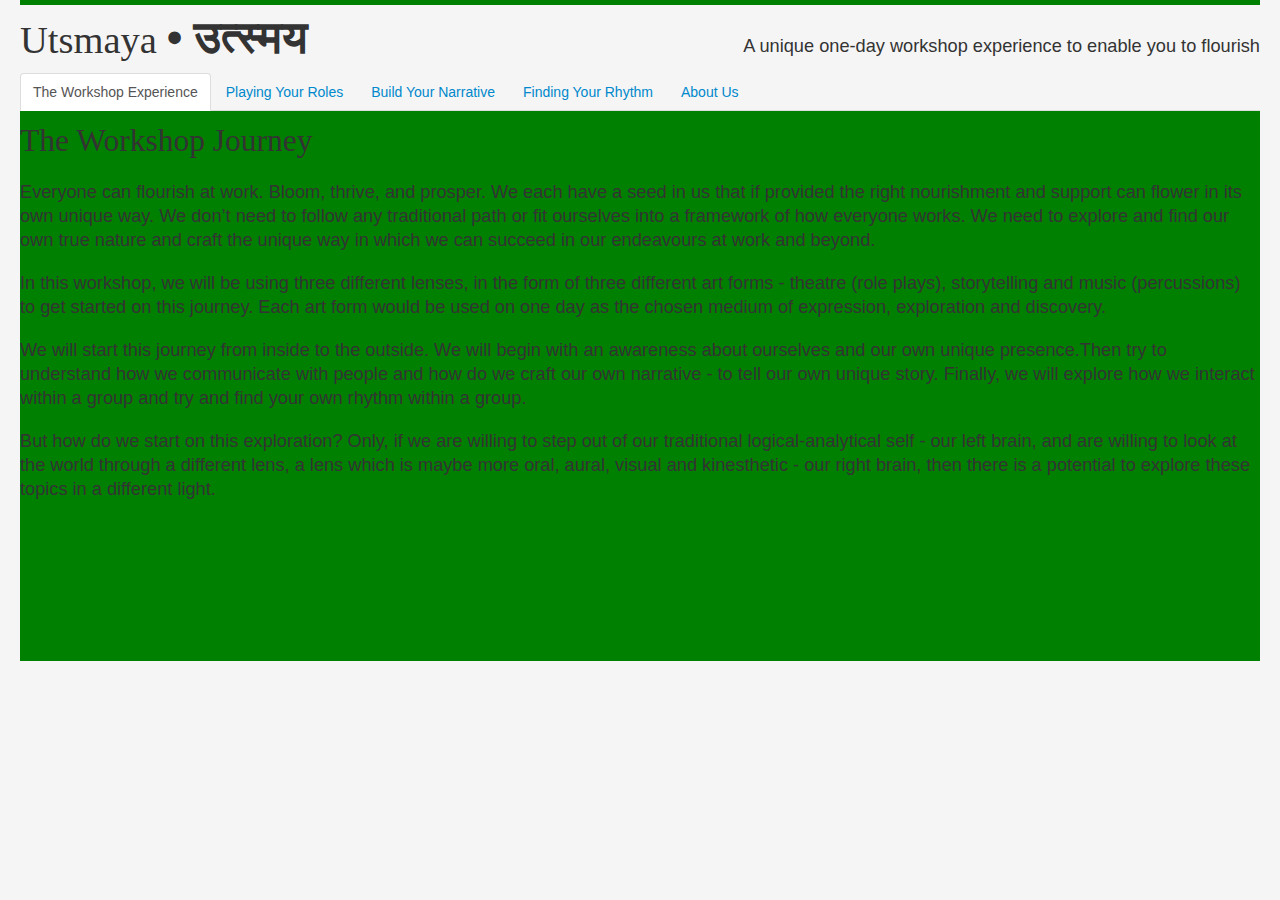
==== new.html @ 802657e2 "added new and second" ====
<!DOCTYPE html>
<html lang="en">

<head>
  <meta charset="utf-8">
  <meta name="viewport" content="width=device-width, initial-scale=1.0">
  <meta name="description" content="Utsmaya - Finding Yourself through Role Plays, Music and Stories">
  <meta name="author" content="Amit Kapoor">

	<title>Utsmaya</title>

  <!--  CSS for the Page -->
	<link type="text/css" rel="stylesheet" href="css/bootstrap.min.css" />
  <link type="text/css" rel="stylesheet" href="css/new.css" />
  <link type="text/css" rel="stylesheet" href="css/bootstrap-responsive.min.css" />

</head>

<body>

<div class="container-fluid">

    <header class="row-fluid">  
          <div class="span6">
            <h1>
              <span class="brand-english"> Utsmaya  <spam>
              <span class="brand-hindi"> &bull; उत्स्मय </span>
            </h1>
          </div>
          <div class="span6">
            <br>
            <p class="text-right"> A unique one-day workshop experience to enable you to flourish </p>
          </div>
    </header>

<!-- Overview Section -->

<div class="tabbable">

  <ul class="nav nav-tabs">
    <li class="active"><a href="#workshop" class="workshop" data-toggle="tab">The Workshop Experience</a></li>
    <li><a href="#roleplay" data-toggle="tab">Playing Your Roles</a></li>
    <li><a href="#narrative" data-toggle="tab">Build Your Narrative</a></li>
    <li><a href="#rhythm" data-toggle="tab">Finding Your Rhythm</a></li>
    <li><a href="#about" data-toggle="tab">About Us</a></li>
  </ul>

  <div class="tab-content">

    <div id="workshop" class="section tab-pane active">
      <div class="row-fluid">
        <div class="span12">
          <h2>The Workshop Journey</h2>
          <p> Everyone can flourish at work. Bloom, thrive, and prosper. We each have a seed in us that if provided the right nourishment and support can flower in its own unique way. We don’t need to follow any traditional path or fit ourselves into a framework of how everyone works. We need to explore and find our own true nature and craft the unique way in which we can succeed in our endeavours at work and beyond.</p>

          <p> In this workshop, we will be using three different lenses, in the form of three different art forms - theatre (role plays), storytelling and music (percussions) to get started on this journey. Each art form would be used on one day as the chosen medium of expression, exploration and discovery.</p>

          <p> We will start this journey from inside to the outside. We will begin with an awareness about ourselves and our own unique presence.Then try to understand how we communicate with people and how do we craft our own narrative - to tell our own unique story. Finally, we will explore how we interact within a group and try and find your own rhythm within a group.</p>
          
          <p> But how do we start on this exploration? Only, if we are willing to step out of our traditional logical-analytical self - our left brain, and are willing to look at the world through a different lens, a lens which is maybe more oral, aural, visual and kinesthetic - our right brain, then there is a potential to explore these topics in a different light. </p>
         
        </div>
      </div>
    </div>


    <div id="roleplay" class="section tab-pane">
      <div class="row-fluid">
        <div class="span7">
          <h2>Playing Your Role</h2>
          <h3> Role Plays</h3>
          <p>This session is about self exploration and start of our journey to understand our own presence and communication </p>
          <p> It begins with awareness. Am I aware of the person, the body and the mind? Build an understanding of space within and around you.</p>
          <p> Then, lets explore the art of communication. How do I communicate with people? Experience the language of body, voice, and tone at play here. </p>
          <p> Finally, explore your own communication style at work. Start to make your own presence felt in your unique way. </p>
        </div><!-- /.span7 -->
        <div class="offset1 span3">
          <div class="video">
            <iframe src="http://player.vimeo.com/video/65455788?title=0&amp;byline=0&amp;portrait=0" width="300" height="533" frameborder="0" webkitAllowFullScreen mozallowfullscreen allowFullScreen></iframe>
          </div>
        </div><!-- /.span3 -->
      </div><!-- /.row-fluid -->
    </div>


    <div id="narrative" class="section tab-pane">
      <div class="row-fluid">
        <div class="span7">
          <h2> Building Your Narrative</h2>
          <h3> Storytelling</h3>
          <p>This session is about self expression and how each one of us can effectively create our own narrative.</p>
          <p>It begins with listening. How do we listen to each other and their stories? Understand that unique dynamics of a listener and a teller which makes a story emerge.</p>
          <p>Then, lets explore the design of a good story. What are the essential elements of a story? Use story improv to get initiated into storytelling.</p>
          <p>Finally, learn to craft your own narrative. Start to tell your own story - both childhood and personal / work stories.</p>
        </div><!-- /.span7 -->
        <div class="offset1 span3">
          <iframe src="http://player.vimeo.com/video/65455787?title=0&amp;byline=0&amp;portrait=0" width="250" height="455" frameborder="0" webkitAllowFullScreen mozallowfullscreen allowFullScreen></iframe>
        </div><!-- /.span3 -->
      </div><!-- /.row-fluid -->
    </div>


    <div id="rhythm" class="section tab-pane">
      <div class="row-fluid">
        <div class="span7">
          <h2>Finding Your Rhythm</h2>
          <h3>Percussion - Djembe </h3>
          <p>This session is about understanding and finding your own rhythm when you are alone or are part of a group.</p>
          <p> It starts with listening and observing your own interaction. What is the beat you are playing? Use percussions like djembe to start this journey. </p>
          <p>Then, lets explore who you are within the group. How do you co-ordinate and express yourself within a group - when you are leading or following? </p>
          <p>Finally, find your own rhythm in a group. Start to understand your unique beat and pattern within groups and maybe, beyond that in life. </p>
        </div><!-- /.span7 -->
        <div class="offset1 span3">
          <iframe src="http://player.vimeo.com/video/65293766?title=0&amp;byline=0&amp;portrait=0" width="300" height="533" frameborder="0" webkitAllowFullScreen mozallowfullscreen allowFullScreen></iframe>        
        </div><!-- /.span3 -->
      </div><!-- /.row -->  

    </div> <!---/#workshop -->


    <div id="about" class="section tab-pane">
      <div class="row-fluid">
        <div class="span12">
          <h2>About Us</h2>
        </div>
      </div>
      <div class="row-fluid">
        <div class="span7">
          <h3> Ashok Kumar </h3>

          <p>Ashok Kumar's journey in theatre began with joining a theatre company for 4 years, where he discovered the actor within. His devotion to the art led him to play various roles from Jesus Christ to Karna of Mahabharatha. Off the stage, he tried a hand at everything from set design to direction. His acting led him to be part of many prestigious theatre festivals, being included three times in the National Theatre Festivals organized by Sangeet Natak Academy. Using theatre for sensitisation of social issues, he directed Akshara Shakti, a street play on literacy that was performed 100+ times as part of the government's literacy campaign. </p>

          <p>To hone his theatre skills further, Ashok spent a year with Khalid Tyabji's theatre ensemble in Hampi. He has extensively used theatre in the field of education and has presented a paper on Creative Use of Drama and Music in Educations. He has also used theatre in the corporate sector, having done stress management and team building workshops for various companies including Motorola, Msource and many Educational and Social Organisations.</p>

          <p>His musical journey began with the tabla and found fulfilment in the djembe. He is a true fusion musician, having played with Carnatic, Hindustani and even dabbled with electronica. In a fusion of the arts, he has even played for artist, BKS Varma who painted during the djembe recital. The Attakalari Centre for Movement Arts have used his skills in the arena of dance. Having composed music for several plays including an India – Hong Kong production called 'Yours Most Obediently', he is now working with his dream project – Shoonya.</p>
        </div>
        <div class="offset1 span3">
          <img class="img-rounded" src="img/ashok.jpg"/>          
          <i class="icon-globe"></i> <a href="http://www.shoonya.co.in/" target="_blank">shoonya.co.in</a> <br>
          <i class="icon-envelope"></i> <a href="mailto:djembeashok@yahoo.com?subject=Utsmaya">djembeashok@yahoo.com</a> <br>
        </div>
      </div>  
      <div class="row-fluid">
        <div class="span7">
          <h3> Amit Kapoor </h3>
          <p>Amit Kapoor experiments with storytelling at <a href="http://storyspine.com">storyspine.com</a>. He has also conducted storytelling workshops for corporates like Infosys, and has been invited as guest faculty at IIM Bangalore for student and executive courses, conducting multiple session including ‘Telling Stories with Data’. </p>

          <p>Over the last ten years, he has worked with leading multinational clients in India and Europe to drive strategic change and help them write and execute their stories. He used to work as a management consultant with AT Kearney in India and with Booz &amp; Company in Europe. Amit now also works with businesses and small entrepreneurs, as an independent strategy advisor, on teaching them how to craft their stories for growth and funding. </p>
          <p>He completed his undergraduate B. Tech degree from IIT Delhi and a PGDM from IIM Ahmedabad.</p>
        </div>
        <div class="offset1 span3">
          <img class="img-rounded" src="img/amit.jpg"/>          
          <i class="icon-globe"></i> <a href="http://amitkaps.com"> amitkaps.com </a> <br>
          <i class="icon-envelope"></i> <a href="mailto:me@amitkaps.com?subject=Utsmaya">me@amitkaps.com</a> <br>
          <i class="icon-home"></i> +91 9739 268 197
        </div>
      </div>
    </div>

    </div> <!-- /.tab-content -->  
  </div> <!-- /..tabbable -->
</div><!-- /.container-fluid -->


  	 <!-- Javascript -->
	<script type="text/javascript" src="js/jquery.js"></script>
	<script type="text/javascript" src="js/bootstrap.min.js"></script>
</body>
</html>
---- css/new.css ----
@font-face {
  font-family: 'Lobster';
  font-style: normal;
  font-weight: 400;
  src: local('Lobster'), 
  url(https://themes.googleusercontent.com/static/fonts/lobster/v5/NIaFDq6p6eLpSvtV2DTNDQLUuEpTyoUstqEm5AMlJo4.woff) format('woff');
}

@font-face {
  font-family: 'Cabin';
  font-style: normal;
  font-weight: 400;
  src: local('Cabin Regular'), local('Cabin-Regular'), url(http://themes.googleusercontent.com/static/fonts/cabin/v4/kJXt72Gt1LyFMZcEKAAvlKCWcynf_cDxXwCLxiixG1c.woff) format('woff');
}

body {
  background-color: whitesmoke;
}


header {
  border-top: 5px solid green;
}
/* nav-bar related */
.brand {
  font-family: Lobster, Georgia, Times, serif;
}

.navbar-inner {
  border-bottom-left-radius: 0px;
  border-top-left-radius: 0px;
  border-bottom-right-radius: 0px;
  border-top-right-radius: 0px;
}

tab-content {
  min-height: 600px;
}

.nav-tabs {
  text-align: justify;
  margin-bottom: 0px;
}

/*

.nav-tabs > li {
  display: inline-block;
  width: 20%;
}

.nav-tabs:after{
    content: '';
    display: inline-block;
    width: 100%;
}
*/

.brand-english {
  font-family: Lobster, Georgia, Times, serif;
  font-weight: normal;
  font-size: 1em;
  line-height: 1.2em;
}

.brand-hindi { 
  font-weight: bold;
  font-size: 1.2em;
}

#workshop {
  background-color: green;
  padding-top: 0px;
  min-height: 550px;
}

.workshop {
  background-color: green;
  padding-top: 0px;
}

iframe {
  border: 5px solid black;

}

img {
  padding-bottom: 20px;
  padding-top: 70px;
}

h2, h3{
  font-family: Lobster, Georgia, Times, serif;
  font-weight: normal;
}


p {
  padding-top: 10px;
  font-size: 1.1em;
  font-family: Cabin, Helvetica, Arial, sans-serif; 
  font-size: 1.3em;
  line-height: 1.3em;*/
}

@media (max-width: 767px) {
  body {
    padding-left: 0px;
    padding-right: 0px;
  }
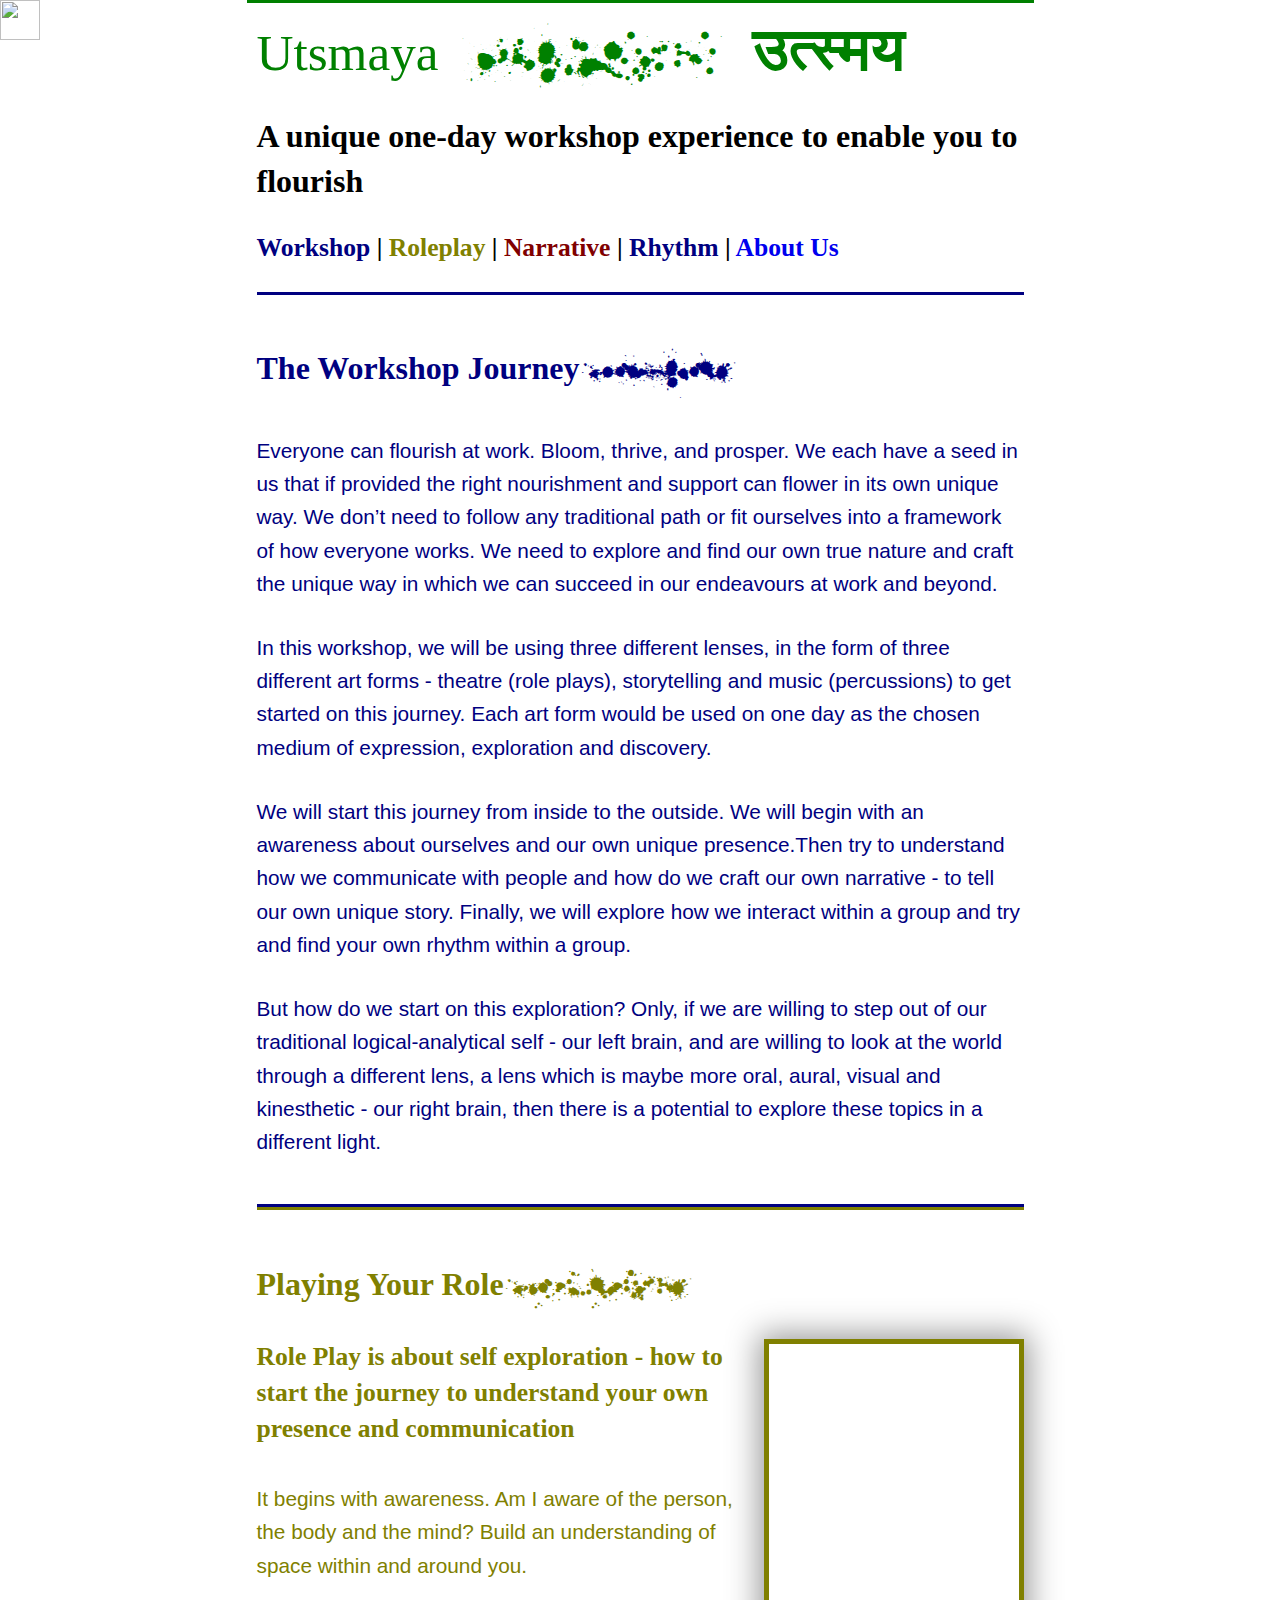
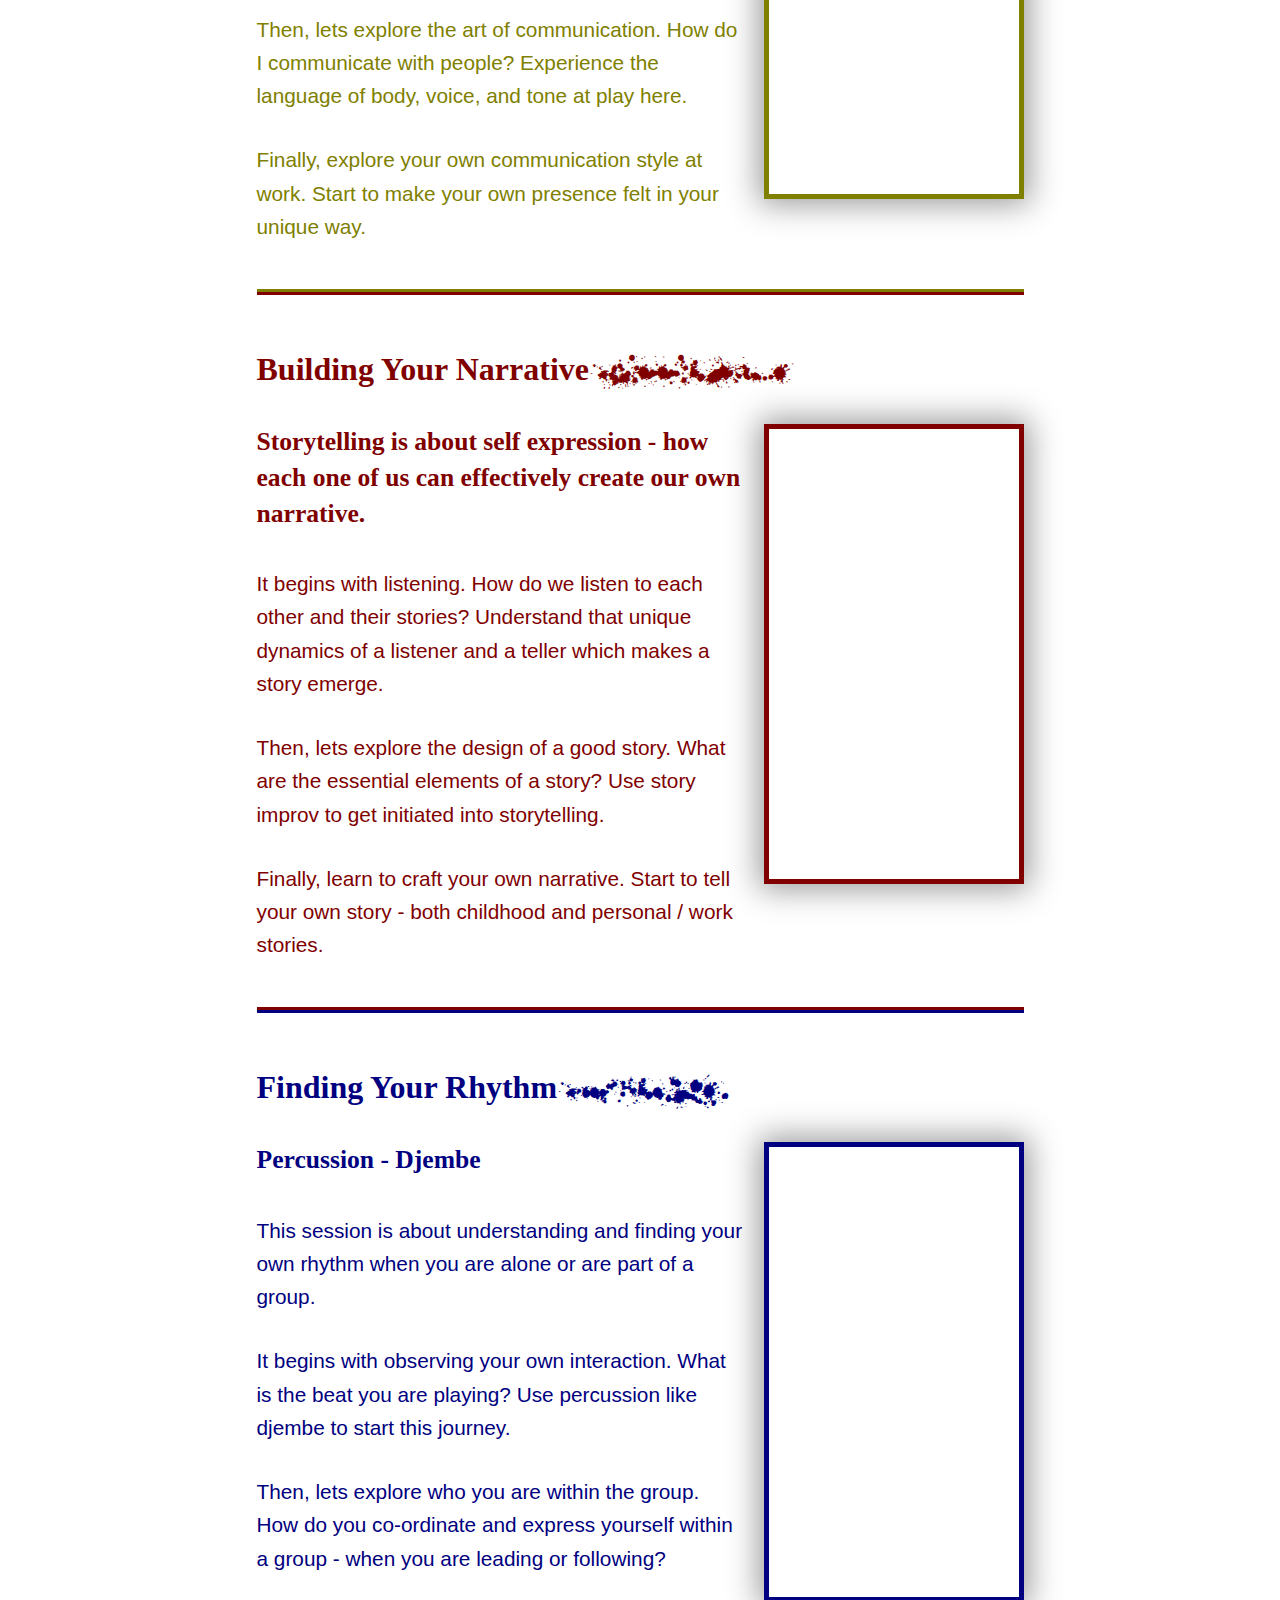
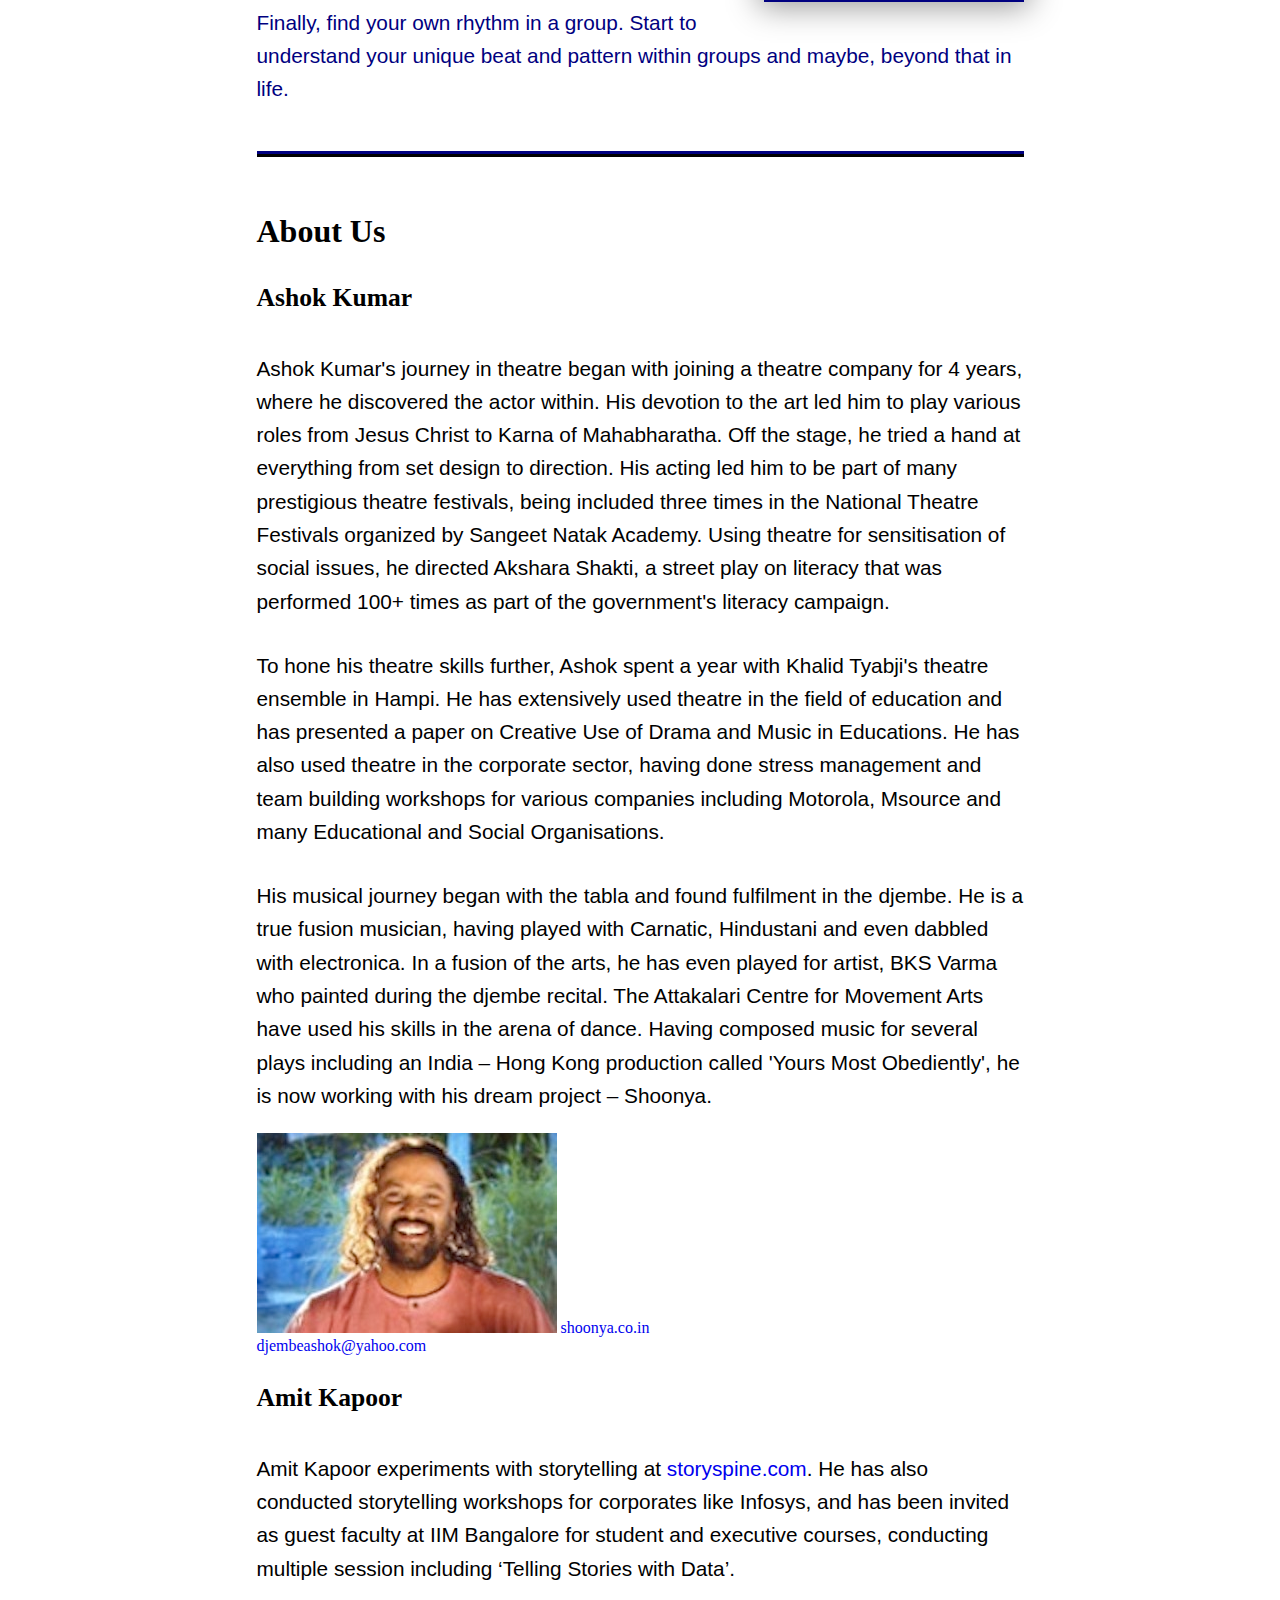
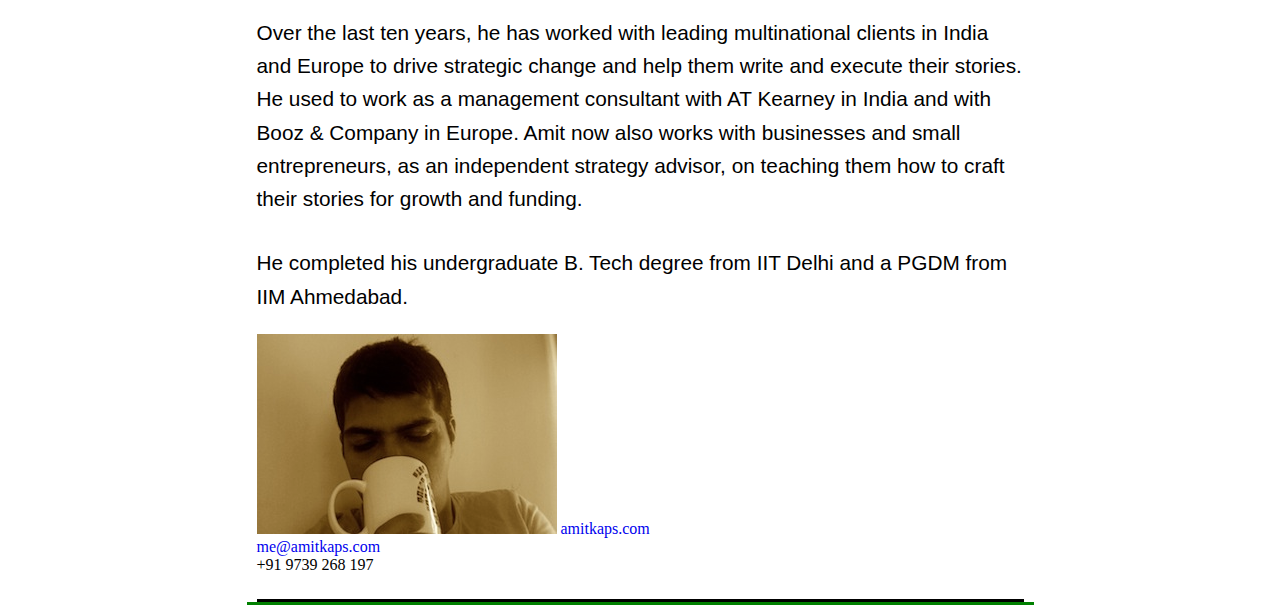
==== commit b4530757: "new design" ====
--- a/new.html
+++ b/new.html
@@ -8,49 +8,37 @@
   <meta name="author" content="Amit Kapoor">
 
 	<title>Utsmaya</title>
-
   <!--  CSS for the Page -->
-	<link type="text/css" rel="stylesheet" href="css/bootstrap.min.css" />
   <link type="text/css" rel="stylesheet" href="css/new.css" />
-  <link type="text/css" rel="stylesheet" href="css/bootstrap-responsive.min.css" />
-
 </head>
 
+
 <body>
+  <div class="container-fluid">
 
-<div class="container-fluid">
+    <img id="logo" src="favicon.ico">
 
-    <header class="row-fluid">  
-          <div class="span6">
-            <h1>
-              <span class="brand-english"> Utsmaya  <spam>
-              <span class="brand-hindi"> &bull; उत्स्मय </span>
-            </h1>
-          </div>
-          <div class="span6">
-            <br>
-            <p class="text-right"> A unique one-day workshop experience to enable you to flourish </p>
-          </div>
+    <header>
+      <h1>
+        <span class="brand-english">Utsmaya<span> &nbsp;
+        <span class="design">Utsmaya</span> &nbsp;
+        <span class="brand-hindi">उत्स्मय</span>
+      </h1>
+      <h2> A unique one-day workshop experience to enable you to flourish </h2>
+
+
+      <!-- Link Section -->
+      <h3> <a href="#workshop" class="workshop"> Workshop </a> |
+        <a href="#roleplay" class="roleplay"> Roleplay </a> |
+        <a href="#narrative" class="narrative"> Narrative </a> |
+        <a href="#rhythm" class="rhythm"> Rhythm </a> |
+        <a href="#about" class="about"> About Us </a> 
+      </h3>
     </header>
 
-<!-- Overview Section -->
 
-<div class="tabbable">
-
-  <ul class="nav nav-tabs">
-    <li class="active"><a href="#workshop" class="workshop" data-toggle="tab">The Workshop Experience</a></li>
-    <li><a href="#roleplay" data-toggle="tab">Playing Your Roles</a></li>
-    <li><a href="#narrative" data-toggle="tab">Build Your Narrative</a></li>
-    <li><a href="#rhythm" data-toggle="tab">Finding Your Rhythm</a></li>
-    <li><a href="#about" data-toggle="tab">About Us</a></li>
-  </ul>
-
-  <div class="tab-content">
-
-    <div id="workshop" class="section tab-pane active">
-      <div class="row-fluid">
-        <div class="span12">
-          <h2>The Workshop Journey</h2>
+    <div id="workshop" class="topic">
+          <h2>The Workshop Journey <span class="design">[Workshop]</span> </h2>
           <p> Everyone can flourish at work. Bloom, thrive, and prosper. We each have a seed in us that if provided the right nourishment and support can flower in its own unique way. We don’t need to follow any traditional path or fit ourselves into a framework of how everyone works. We need to explore and find our own true nature and craft the unique way in which we can succeed in our endeavours at work and beyond.</p>
 
           <p> In this workshop, we will be using three different lenses, in the form of three different art forms - theatre (role plays), storytelling and music (percussions) to get started on this journey. Each art form would be used on one day as the chosen medium of expression, exploration and discovery.</p>
@@ -58,67 +46,55 @@
           <p> We will start this journey from inside to the outside. We will begin with an awareness about ourselves and our own unique presence.Then try to understand how we communicate with people and how do we craft our own narrative - to tell our own unique story. Finally, we will explore how we interact within a group and try and find your own rhythm within a group.</p>
           
           <p> But how do we start on this exploration? Only, if we are willing to step out of our traditional logical-analytical self - our left brain, and are willing to look at the world through a different lens, a lens which is maybe more oral, aural, visual and kinesthetic - our right brain, then there is a potential to explore these topics in a different light. </p>
-         
-        </div>
-      </div>
     </div>
 
+    <div id="roleplay" class="topic">
+          <h2> Playing Your Role
+               <span class="design">[Roleplay]</span> 
+          </h2>
 
-    <div id="roleplay" class="section tab-pane">
-      <div class="row-fluid">
-        <div class="span7">
-          <h2>Playing Your Role</h2>
-          <h3> Role Plays</h3>
-          <p>This session is about self exploration and start of our journey to understand our own presence and communication </p>
+          <div class="video">
+            <iframe class="roleplay" src="http://player.vimeo.com/video/65455788?title=0&amp;byline=0&amp;portrait=0" width="250" height="450" frameborder="0" webkitAllowFullScreen mozallowfullscreen allowFullScreen></iframe>
+          </div> 
+
+          <h3> Role Play is about self exploration - how to start the journey to understand your own presence and communication </h3>
+
           <p> It begins with awareness. Am I aware of the person, the body and the mind? Build an understanding of space within and around you.</p>
           <p> Then, lets explore the art of communication. How do I communicate with people? Experience the language of body, voice, and tone at play here. </p>
           <p> Finally, explore your own communication style at work. Start to make your own presence felt in your unique way. </p>
-        </div><!-- /.span7 -->
-        <div class="offset1 span3">
+    </div> <!---/#roleplay -->
+
+    <div id="narrative" class="topic">
+          <h2> Building Your Narrative
+               <span class="design">[Narrative]</span> 
+          </h2>
+
           <div class="video">
-            <iframe src="http://player.vimeo.com/video/65455788?title=0&amp;byline=0&amp;portrait=0" width="300" height="533" frameborder="0" webkitAllowFullScreen mozallowfullscreen allowFullScreen></iframe>
+            <iframe src="http://player.vimeo.com/video/65455787?title=0&amp;byline=0&amp;portrait=0" width="250" height="450" frameborder="0" webkitAllowFullScreen mozallowfullscreen allowFullScreen></iframe>
           </div>
-        </div><!-- /.span3 -->
-      </div><!-- /.row-fluid -->
-    </div>
 
-
-    <div id="narrative" class="section tab-pane">
-      <div class="row-fluid">
-        <div class="span7">
-          <h2> Building Your Narrative</h2>
-          <h3> Storytelling</h3>
-          <p>This session is about self expression and how each one of us can effectively create our own narrative.</p>
+          <h3> Storytelling is about self expression - how each one of us can effectively create our own narrative.</h3>
           <p>It begins with listening. How do we listen to each other and their stories? Understand that unique dynamics of a listener and a teller which makes a story emerge.</p>
           <p>Then, lets explore the design of a good story. What are the essential elements of a story? Use story improv to get initiated into storytelling.</p>
           <p>Finally, learn to craft your own narrative. Start to tell your own story - both childhood and personal / work stories.</p>
-        </div><!-- /.span7 -->
-        <div class="offset1 span3">
-          <iframe src="http://player.vimeo.com/video/65455787?title=0&amp;byline=0&amp;portrait=0" width="250" height="455" frameborder="0" webkitAllowFullScreen mozallowfullscreen allowFullScreen></iframe>
-        </div><!-- /.span3 -->
-      </div><!-- /.row-fluid -->
-    </div>
+    </div> <!---/#narrative -->
+
+    <div id="rhythm" class="topic">
+          <h2>Finding Your Rhythm
+               <span class="design">[Rhythm]</span> 
+          </h2>
+           <div class="video">
+            <iframe src="http://player.vimeo.com/video/65293766?title=0&amp;byline=0&amp;portrait=0" width="250" height="450" frameborder="0" webkitAllowFullScreen mozallowfullscreen allowFullScreen></iframe>        
+          </div>
+          <h3>Percussion - Djembe </h3>
+          <p>This session is about understanding and finding your own rhythm when you are alone or are part of a group.</p>
+          <p> It begins with observing your own interaction. What is the beat you are playing? Use percussion like djembe to start this journey. </p>
+          <p>Then, lets explore who you are within the group. How do you co-ordinate and express yourself within a group - when you are leading or following? </p>
+          <p>Finally, find your own rhythm in a group. Start to understand your unique beat and pattern within groups and maybe, beyond that in life. </p>
+    </div> <!---/#rhythm -->
 
 
-    <div id="rhythm" class="section tab-pane">
-      <div class="row-fluid">
-        <div class="span7">
-          <h2>Finding Your Rhythm</h2>
-          <h3>Percussion - Djembe </h3>
-          <p>This session is about understanding and finding your own rhythm when you are alone or are part of a group.</p>
-          <p> It starts with listening and observing your own interaction. What is the beat you are playing? Use percussions like djembe to start this journey. </p>
-          <p>Then, lets explore who you are within the group. How do you co-ordinate and express yourself within a group - when you are leading or following? </p>
-          <p>Finally, find your own rhythm in a group. Start to understand your unique beat and pattern within groups and maybe, beyond that in life. </p>
-        </div><!-- /.span7 -->
-        <div class="offset1 span3">
-          <iframe src="http://player.vimeo.com/video/65293766?title=0&amp;byline=0&amp;portrait=0" width="300" height="533" frameborder="0" webkitAllowFullScreen mozallowfullscreen allowFullScreen></iframe>        
-        </div><!-- /.span3 -->
-      </div><!-- /.row -->  
-
-    </div> <!---/#workshop -->
-
-
-    <div id="about" class="section tab-pane">
+    <div id="about" class="topic">
       <div class="row-fluid">
         <div class="span12">
           <h2>About Us</h2>
@@ -157,13 +133,9 @@
       </div>
     </div>
 
-    </div> <!-- /.tab-content -->  
   </div> <!-- /..tabbable -->
 </div><!-- /.container-fluid -->
 
 
-  	 <!-- Javascript -->
-	<script type="text/javascript" src="js/jquery.js"></script>
-	<script type="text/javascript" src="js/bootstrap.min.js"></script>
 </body>
 </html>
--- a/css/new.css
+++ b/css/new.css
@@ -1,3 +1,26 @@
+@font-face {
+    font-family: 'djemberegular';
+    src: url('../fonts/djembe45-webfont.eot');
+    src: url('../fonts/djembe45-webfont.eot?#iefix') format('embedded-opentype'),
+         url('../fonts/djembe45-webfont.woff') format('woff'),
+         url('../fonts/djembe45-webfont.ttf') format('truetype'),
+         url('../fonts/djembe45-webfont.svg#djemberegular') format('svg');
+    font-weight: normal;
+    font-style: normal;
+}
+
+@font-face {
+    font-family: 'WCRhesusABtaRegular';
+    src: url('../fonts/WC_Rhesus_A_Bta-webfont.eot');
+    src: url('../fonts/WC_Rhesus_A_Bta-webfont.eot?#iefix') format('embedded-opentype'),
+         url('../fonts/WC_Rhesus_A_Bta-webfont.woff') format('woff'),
+         url('../fonts/WC_Rhesus_A_Bta-webfont.ttf') format('truetype'),
+         url('../fonts/WC_Rhesus_A_Bta-webfont.svg#WCRhesusABtaRegular') format('svg');
+    font-weight: normal;
+    font-style: normal;
+
+}
+
 @font-face {
   font-family: 'Lobster';
   font-style: normal;
@@ -10,101 +33,135 @@
   font-family: 'Cabin';
   font-style: normal;
   font-weight: 400;
-  src: local('Cabin Regular'), local('Cabin-Regular'), url(http://themes.googleusercontent.com/static/fonts/cabin/v4/kJXt72Gt1LyFMZcEKAAvlKCWcynf_cDxXwCLxiixG1c.woff) format('woff');
+  src: local('Cabin Regular'), local('Cabin-Regular'), 
+  url(http://themes.googleusercontent.com/static/fonts/cabin/v4/kJXt72Gt1LyFMZcEKAAvlKCWcynf_cDxXwCLxiixG1c.woff) format('woff');
+}
+
+@font-face {
+  font-family: 'Cabin Sketch';
+  font-style: normal;
+  font-weight: 400;
+  src: local('Cabin Sketch Regular'), local('CabinSketch-Regular'), 
+  url(http://themes.googleusercontent.com/static/fonts/cabinsketch/v5/d9fijO34zQajqQvl3YHRCaRDOzjiPcYnFooOUGCOsRk.woff) format('woff');
+}
+@font-face {
+  font-family: 'Cabin Sketch';
+  font-style: normal;
+  font-weight: 700;
+  src: local('CabinSketch Bold'), local('CabinSketch-Bold'), 
+  url(http://themes.googleusercontent.com/static/fonts/cabinsketch/v5/ki3SSN5HMOO0-IOLOj069BAPw1J91axKNXP_-QX9CC8.woff) format('woff');
 }
 
 body {
-  background-color: whitesmoke;
+  background-color: white;
+  margin: 0px;
+  padding: 0px;
 }
 
+#logo{
+    width: 40px; height: 40px;
+    position: fixed; top: 0px; left: 0px;
+    cursor: pointer;
+    z-index: 95000; opacity: 1;
+}
+
+.container-fluid {
+  max-width: 767px;
+  margin: 0 auto;
+  padding: 0px 10px 0px 10px;
+  border-top: 3px solid green;
+  border-bottom: 3px solid green;
+}
 
 header {
-  border-top: 5px solid green;
-}
-/* nav-bar related */
-.brand {
-  font-family: Lobster, Georgia, Times, serif;
+  border-bottom: 3px teal green;
 }
 
-.navbar-inner {
-  border-bottom-left-radius: 0px;
-  border-top-left-radius: 0px;
-  border-bottom-right-radius: 0px;
-  border-top-right-radius: 0px;
+divider{
+  border: 3px;
 }
-
-tab-content {
-  min-height: 600px;
-}
-
-.nav-tabs {
-  text-align: justify;
-  margin-bottom: 0px;
-}
-
-/*
-
-.nav-tabs > li {
-  display: inline-block;
-  width: 20%;
-}
-
-.nav-tabs:after{
-    content: '';
-    display: inline-block;
-    width: 100%;
-}
-*/
 
 .brand-english {
   font-family: Lobster, Georgia, Times, serif;
   font-weight: normal;
-  font-size: 1em;
-  line-height: 1.2em;
+  font-size: 1.6em;
+  color: green;
+  line-height: 1em;
 }
 
 .brand-hindi { 
   font-weight: bold;
   font-size: 1.2em;
+  color: green;
 }
 
-#workshop {
-  background-color: green;
-  padding-top: 0px;
-  min-height: 550px;
+a {
+  text-decoration: none;
 }
 
-.workshop {
-  background-color: green;
-  padding-top: 0px;
+.djembe {
+  font-family: djemberegular;
+  font-size: 2em;
+}
+
+.design {
+  font-family: WCRhesusABtaRegular;
+  font-size: 0.7em;
 }
 
 iframe {
-  border: 5px solid black;
+  border: 5px solid;
+  -moz-box-shadow: 0 0 30px 5px #999;
+-webkit-box-shadow: 0 0 30px 5px #999;
 
 }
 
-img {
+.video {
+  padding-left: 20px;
   padding-bottom: 20px;
-  padding-top: 70px;
+  float: right;
 }
 
-h2, h3{
-  font-family: Lobster, Georgia, Times, serif;
-  font-weight: normal;
+#workshop   {color: navy;   }
+#roleplay   {color: olive;  }
+#narrative  {color: maroon; }
+#rhythm     {color: navy;   }
+
+.workshop   {color: navy;   }
+.roleplay   {color: olive;  }
+.narrative  {color: maroon; }
+.rhythm     {color: navy;   }
+
+.topic {
+  padding-top: 25px;
+  padding-bottom: 25px;
+  border-bottom: 3px solid;
+  border-top: 3px solid;
 }
 
+img {
+ /* padding-bottom: 20px;
+  padding-top: 70px; */
+}
+
+h2{
+  font-family: Cabin Sketch, Georgia, Times, serif;
+  font-size: 2em;
+  font-weight: 700;
+  line-height: 1.4em;
+}
+
+h3 {
+  font-family: Cabin Sketch, Georgia, Times, serif;
+  font-size: 1.6em;
+  font-weight: 700;
+  line-height: 1.4em;
+}
 
 p {
   padding-top: 10px;
-  font-size: 1.1em;
+  font-size: 1.3em;
+  line-height: 1.6em;
   font-family: Cabin, Helvetica, Arial, sans-serif; 
-  font-size: 1.3em;
-  line-height: 1.3em;*/
 }
 
-@media (max-width: 767px) {
-  body {
-    padding-left: 0px;
-    padding-right: 0px;
-  }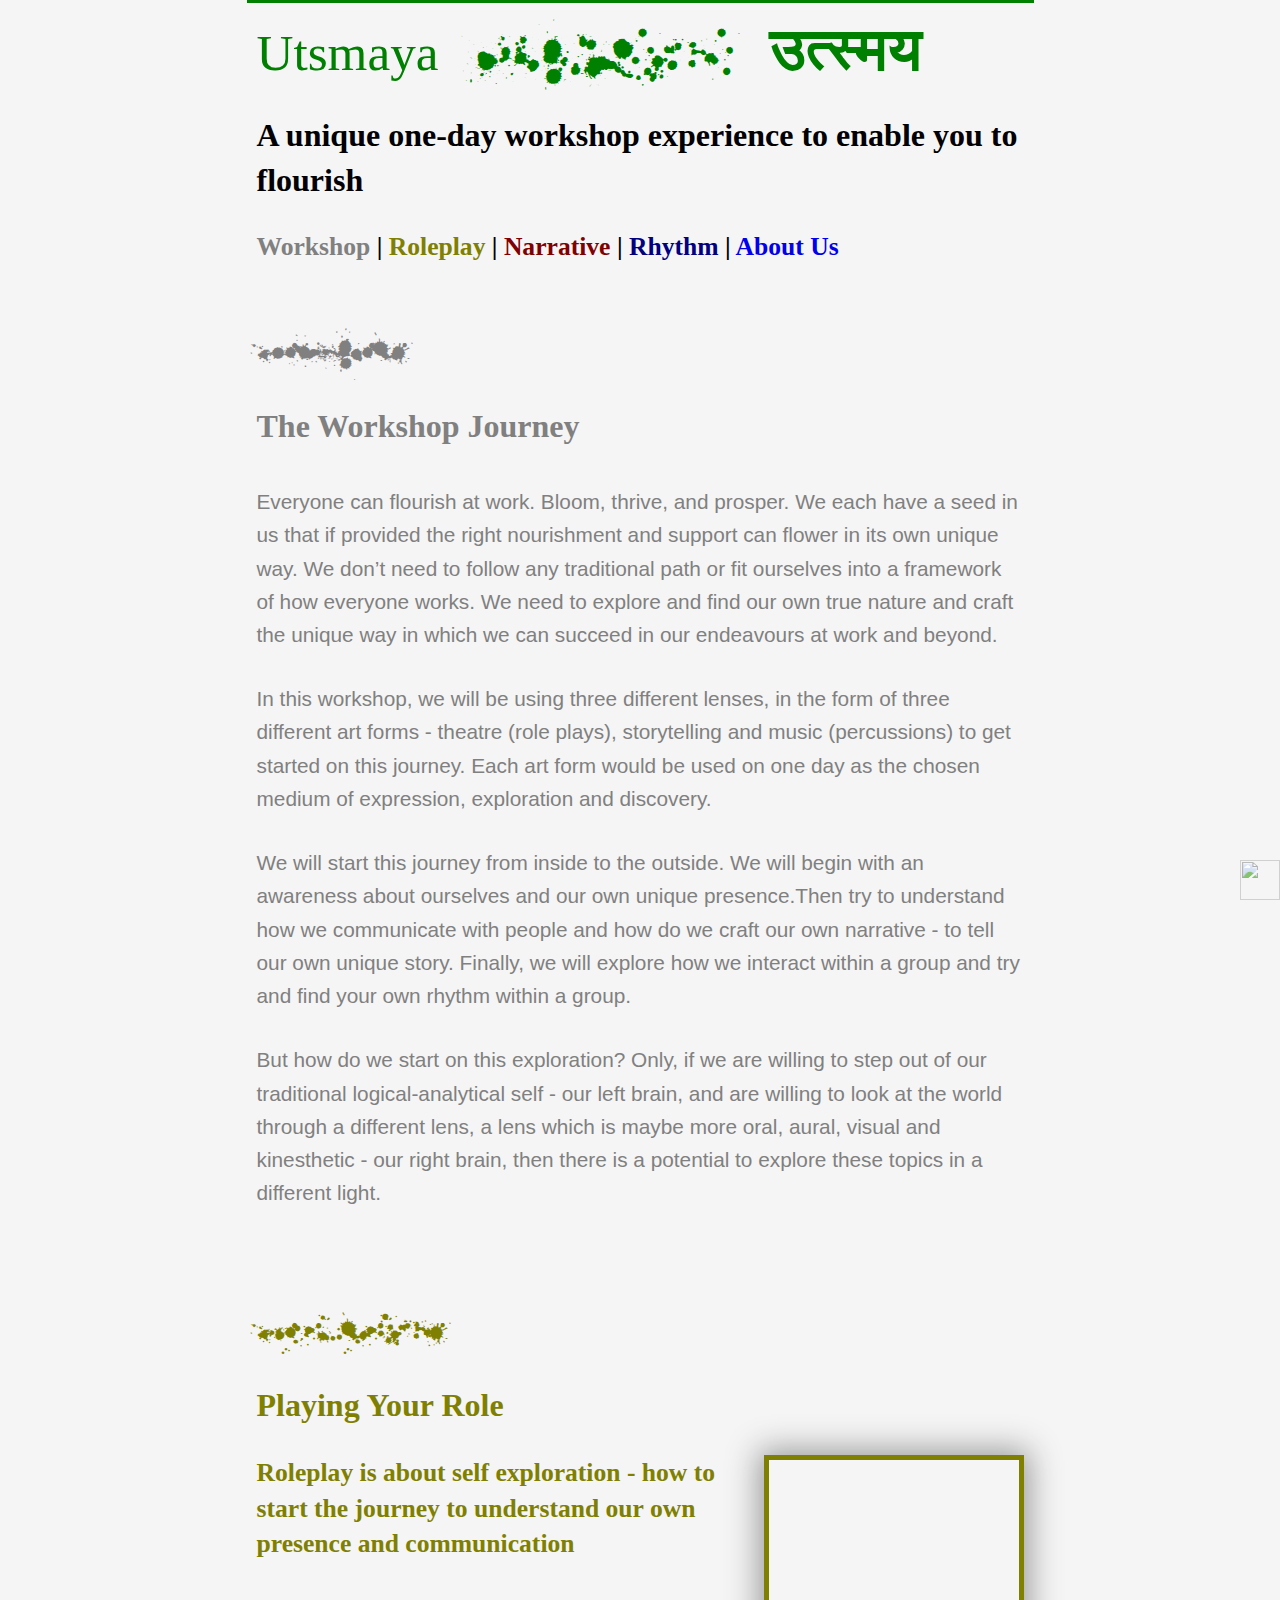
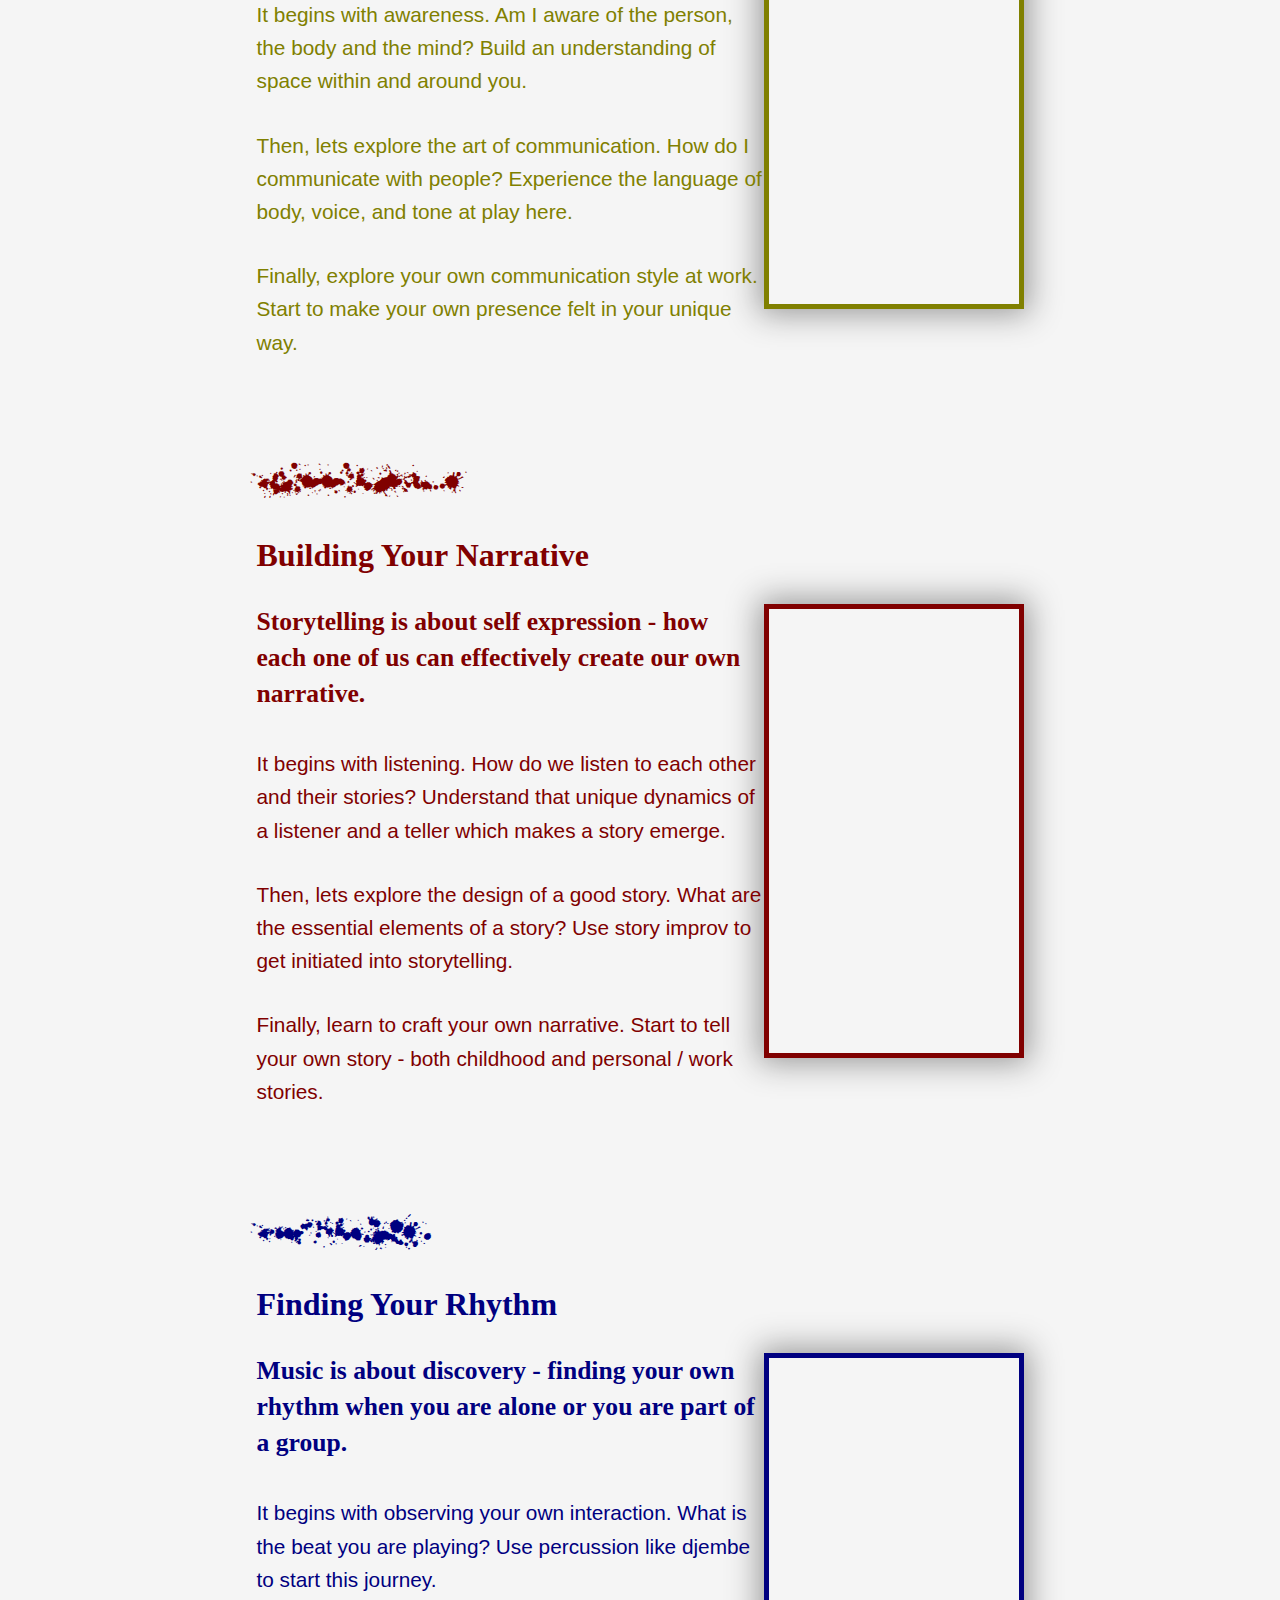
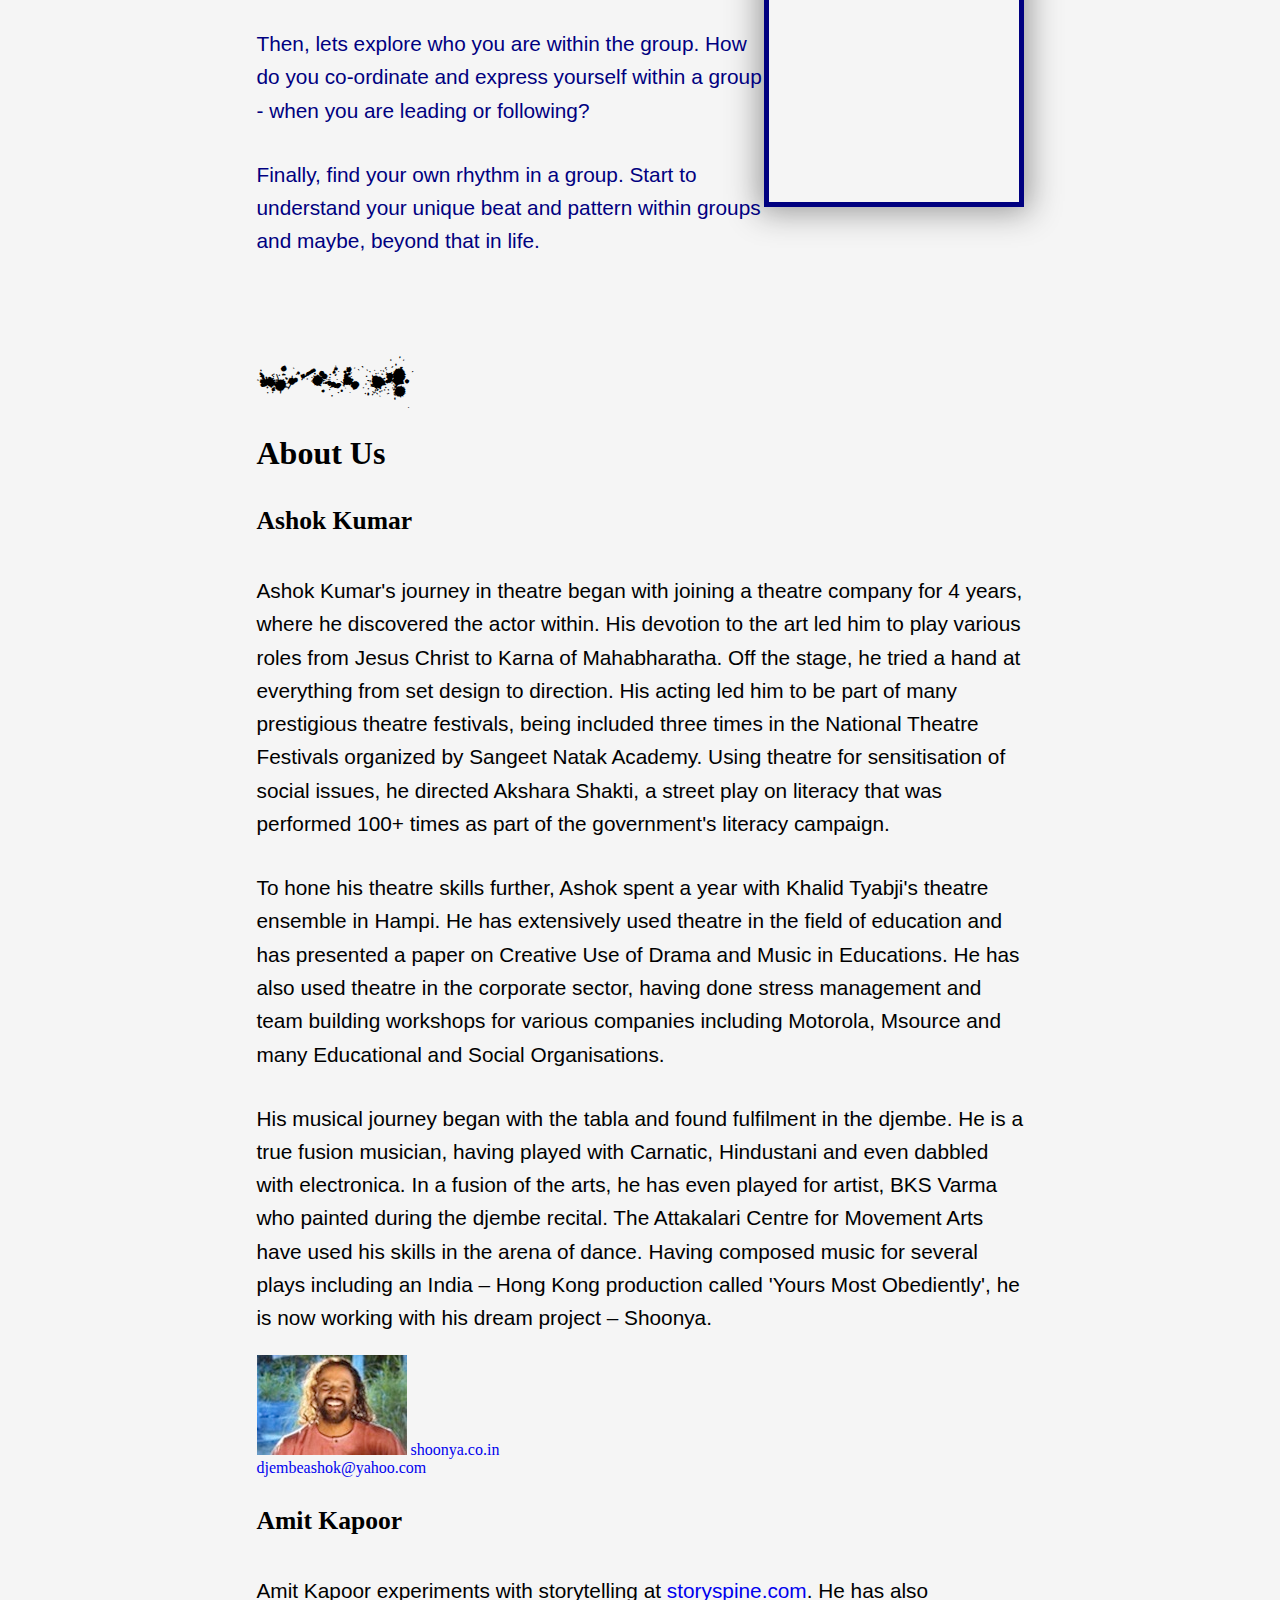
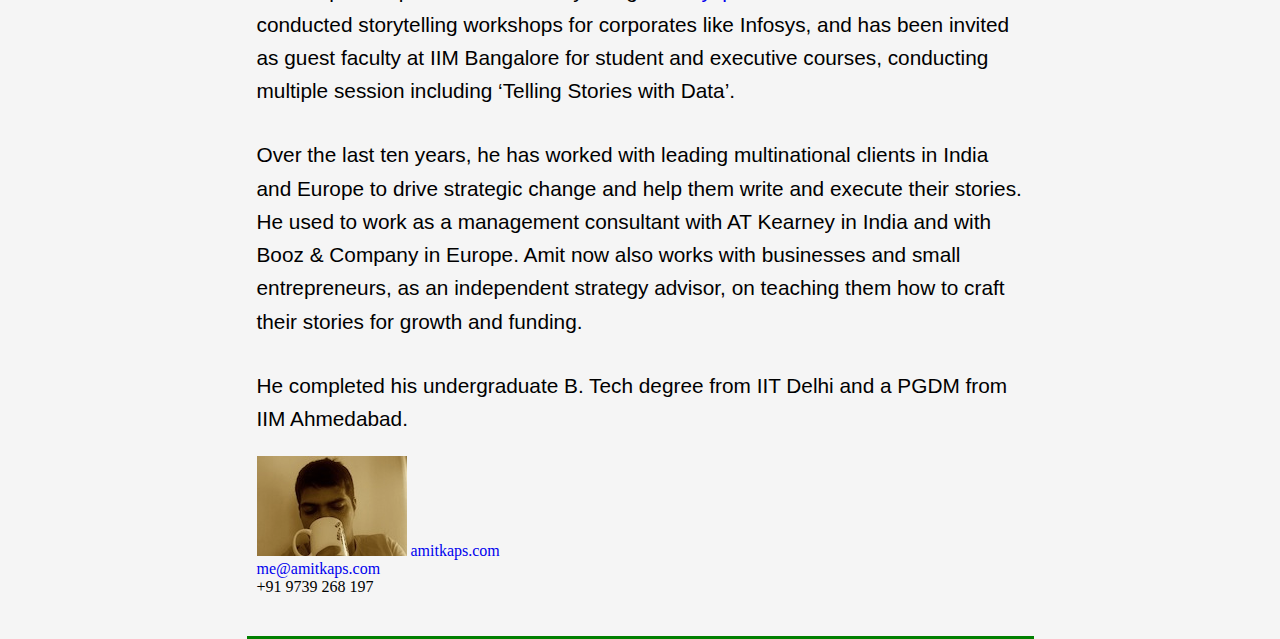
==== commit 210d2c2a: "update new design" ====
--- a/new.html
+++ b/new.html
@@ -16,7 +16,7 @@
 <body>
   <div class="container-fluid">
 
-    <img id="logo" src="favicon.ico">
+    <a href="#"> <img id="logo" src="favicon.ico"> </a>
 
     <header>
       <h1>
@@ -37,8 +37,9 @@
     </header>
 
 
-    <div id="workshop" class="topic">
-          <h2>The Workshop Journey <span class="design">[Workshop]</span> </h2>
+    <div id="workshop" class="topic workshop">
+          <h2> <span class="design">[Workshop]<span></h2>
+          <h2>The Workshop Journey</h2>
           <p> Everyone can flourish at work. Bloom, thrive, and prosper. We each have a seed in us that if provided the right nourishment and support can flower in its own unique way. We don’t need to follow any traditional path or fit ourselves into a framework of how everyone works. We need to explore and find our own true nature and craft the unique way in which we can succeed in our endeavours at work and beyond.</p>
 
           <p> In this workshop, we will be using three different lenses, in the form of three different art forms - theatre (role plays), storytelling and music (percussions) to get started on this journey. Each art form would be used on one day as the chosen medium of expression, exploration and discovery.</p>
@@ -48,60 +49,63 @@
           <p> But how do we start on this exploration? Only, if we are willing to step out of our traditional logical-analytical self - our left brain, and are willing to look at the world through a different lens, a lens which is maybe more oral, aural, visual and kinesthetic - our right brain, then there is a potential to explore these topics in a different light. </p>
     </div>
 
-    <div id="roleplay" class="topic">
-          <h2> Playing Your Role
-               <span class="design">[Roleplay]</span> 
-          </h2>
+    <div id="roleplay" class="topic roleplay">
+      <h2> <span class="design">[Roleplay]</span> </h2> 
+      <h2> Playing Your Role</h2>
 
-          <div class="video">
-            <iframe class="roleplay" src="http://player.vimeo.com/video/65455788?title=0&amp;byline=0&amp;portrait=0" width="250" height="450" frameborder="0" webkitAllowFullScreen mozallowfullscreen allowFullScreen></iframe>
-          </div> 
+      <div class="topic-video">
+        <iframe src="http://player.vimeo.com/video/65455788?title=0&amp;byline=0&amp;portrait=0&amp;color=808000" width="250" height="444" frameborder="0" webkitAllowFullScreen mozallowfullscreen allowFullScreen></iframe>
+      </div> 
 
-          <h3> Role Play is about self exploration - how to start the journey to understand your own presence and communication </h3>
+      <div class="topic-details">
+        <h3> Roleplay is about self exploration - how to start the journey to understand our own presence and communication </h3>
 
-          <p> It begins with awareness. Am I aware of the person, the body and the mind? Build an understanding of space within and around you.</p>
-          <p> Then, lets explore the art of communication. How do I communicate with people? Experience the language of body, voice, and tone at play here. </p>
-          <p> Finally, explore your own communication style at work. Start to make your own presence felt in your unique way. </p>
+        <p> It begins with awareness. Am I aware of the person, the body and the mind? Build an understanding of space within and around you.</p>
+        <p> Then, lets explore the art of communication. How do I communicate with people? Experience the language of body, voice, and tone at play here. </p>
+        <p> Finally, explore your own communication style at work. Start to make your own presence felt in your unique way. </p>
+      </div>
     </div> <!---/#roleplay -->
 
-    <div id="narrative" class="topic">
-          <h2> Building Your Narrative
-               <span class="design">[Narrative]</span> 
-          </h2>
 
-          <div class="video">
-            <iframe src="http://player.vimeo.com/video/65455787?title=0&amp;byline=0&amp;portrait=0" width="250" height="450" frameborder="0" webkitAllowFullScreen mozallowfullscreen allowFullScreen></iframe>
-          </div>
 
-          <h3> Storytelling is about self expression - how each one of us can effectively create our own narrative.</h3>
-          <p>It begins with listening. How do we listen to each other and their stories? Understand that unique dynamics of a listener and a teller which makes a story emerge.</p>
-          <p>Then, lets explore the design of a good story. What are the essential elements of a story? Use story improv to get initiated into storytelling.</p>
-          <p>Finally, learn to craft your own narrative. Start to tell your own story - both childhood and personal / work stories.</p>
+    <div id="narrative" class="topic narrative">
+      <h2> <span class="design">[Narrative]</span> <h2>
+      <h2> Building Your Narrative</h2>
+
+      <div class="topic-video">
+        <iframe src="http://player.vimeo.com/video/65455787?title=0&amp;byline=0&amp;portrait=0&amp;color=800000" width="250" height="444" frameborder="0" webkitAllowFullScreen mozallowfullscreen allowFullScreen></iframe>
+      </div>
+      
+      <div class="topic-details">
+        <h3> Storytelling is about self expression - how each one of us can effectively create our own narrative.</h3>
+        <p>It begins with listening. How do we listen to each other and their stories? Understand that unique dynamics of a listener and a teller which makes a story emerge.</p>
+        <p>Then, lets explore the design of a good story. What are the essential elements of a story? Use story improv to get initiated into storytelling.</p>
+        <p>Finally, learn to craft your own narrative. Start to tell your own story - both childhood and personal / work stories.</p>
+      </div>
     </div> <!---/#narrative -->
 
-    <div id="rhythm" class="topic">
-          <h2>Finding Your Rhythm
-               <span class="design">[Rhythm]</span> 
-          </h2>
-           <div class="video">
-            <iframe src="http://player.vimeo.com/video/65293766?title=0&amp;byline=0&amp;portrait=0" width="250" height="450" frameborder="0" webkitAllowFullScreen mozallowfullscreen allowFullScreen></iframe>        
-          </div>
-          <h3>Percussion - Djembe </h3>
-          <p>This session is about understanding and finding your own rhythm when you are alone or are part of a group.</p>
-          <p> It begins with observing your own interaction. What is the beat you are playing? Use percussion like djembe to start this journey. </p>
-          <p>Then, lets explore who you are within the group. How do you co-ordinate and express yourself within a group - when you are leading or following? </p>
-          <p>Finally, find your own rhythm in a group. Start to understand your unique beat and pattern within groups and maybe, beyond that in life. </p>
+    <div id="rhythm" class="topic rhythm">
+      <h2> <span class="design">[Rhythm]</span> </h2>
+      <h2>Finding Your Rhythm </h2>
+      
+      <div class="topic-video">
+        <iframe src="http://player.vimeo.com/video/65293766?title=0&amp;byline=0&amp;portrait=0&amp;color=000080" width="250" height="444" frameborder="0" webkitAllowFullScreen mozallowfullscreen allowFullScreen></iframe>        
+      </div>
+      
+      <div class="topic-details">
+        <h3>Music is about discovery - finding your own rhythm when you are alone or you are part of a group.</h3>
+        <p> It begins with observing your own interaction. What is the beat you are playing? Use percussion like djembe to start this journey. </p>
+        <p>Then, lets explore who you are within the group. How do you co-ordinate and express yourself within a group - when you are leading or following? </p>
+        <p>Finally, find your own rhythm in a group. Start to understand your unique beat and pattern within groups and maybe, beyond that in life. </p>
+      </div>
     </div> <!---/#rhythm -->
 
 
     <div id="about" class="topic">
-      <div class="row-fluid">
-        <div class="span12">
-          <h2>About Us</h2>
-        </div>
-      </div>
-      <div class="row-fluid">
-        <div class="span7">
+      <h2><span class="design">About Us</span></h2>
+      <h2>About Us</h2>
+
+      <div class="topic-details">
           <h3> Ashok Kumar </h3>
 
           <p>Ashok Kumar's journey in theatre began with joining a theatre company for 4 years, where he discovered the actor within. His devotion to the art led him to play various roles from Jesus Christ to Karna of Mahabharatha. Off the stage, he tried a hand at everything from set design to direction. His acting led him to be part of many prestigious theatre festivals, being included three times in the National Theatre Festivals organized by Sangeet Natak Academy. Using theatre for sensitisation of social issues, he directed Akshara Shakti, a street play on literacy that was performed 100+ times as part of the government's literacy campaign. </p>
@@ -109,31 +113,24 @@
           <p>To hone his theatre skills further, Ashok spent a year with Khalid Tyabji's theatre ensemble in Hampi. He has extensively used theatre in the field of education and has presented a paper on Creative Use of Drama and Music in Educations. He has also used theatre in the corporate sector, having done stress management and team building workshops for various companies including Motorola, Msource and many Educational and Social Organisations.</p>
 
           <p>His musical journey began with the tabla and found fulfilment in the djembe. He is a true fusion musician, having played with Carnatic, Hindustani and even dabbled with electronica. In a fusion of the arts, he has even played for artist, BKS Varma who painted during the djembe recital. The Attakalari Centre for Movement Arts have used his skills in the arena of dance. Having composed music for several plays including an India – Hong Kong production called 'Yours Most Obediently', he is now working with his dream project – Shoonya.</p>
-        </div>
-        <div class="offset1 span3">
+
           <img class="img-rounded" src="img/ashok.jpg"/>          
           <i class="icon-globe"></i> <a href="http://www.shoonya.co.in/" target="_blank">shoonya.co.in</a> <br>
           <i class="icon-envelope"></i> <a href="mailto:djembeashok@yahoo.com?subject=Utsmaya">djembeashok@yahoo.com</a> <br>
-        </div>
-      </div>  
-      <div class="row-fluid">
-        <div class="span7">
+
           <h3> Amit Kapoor </h3>
           <p>Amit Kapoor experiments with storytelling at <a href="http://storyspine.com">storyspine.com</a>. He has also conducted storytelling workshops for corporates like Infosys, and has been invited as guest faculty at IIM Bangalore for student and executive courses, conducting multiple session including ‘Telling Stories with Data’. </p>
 
           <p>Over the last ten years, he has worked with leading multinational clients in India and Europe to drive strategic change and help them write and execute their stories. He used to work as a management consultant with AT Kearney in India and with Booz &amp; Company in Europe. Amit now also works with businesses and small entrepreneurs, as an independent strategy advisor, on teaching them how to craft their stories for growth and funding. </p>
           <p>He completed his undergraduate B. Tech degree from IIT Delhi and a PGDM from IIM Ahmedabad.</p>
-        </div>
-        <div class="offset1 span3">
+
           <img class="img-rounded" src="img/amit.jpg"/>          
           <i class="icon-globe"></i> <a href="http://amitkaps.com"> amitkaps.com </a> <br>
           <i class="icon-envelope"></i> <a href="mailto:me@amitkaps.com?subject=Utsmaya">me@amitkaps.com</a> <br>
           <i class="icon-home"></i> +91 9739 268 197
-        </div>
       </div>
     </div>
 
-  </div> <!-- /..tabbable -->
 </div><!-- /.container-fluid -->
 
 
--- a/css/new.css
+++ b/css/new.css
@@ -18,7 +18,6 @@
          url('../fonts/WC_Rhesus_A_Bta-webfont.svg#WCRhesusABtaRegular') format('svg');
     font-weight: normal;
     font-style: normal;
-
 }
 
 @font-face {
@@ -53,16 +52,20 @@
 }
 
 body {
-  background-color: white;
+  background-color: whitesmoke;
   margin: 0px;
   padding: 0px;
 }
 
 #logo{
     width: 40px; height: 40px;
-    position: fixed; top: 0px; left: 0px;
+    position: fixed; bottom: 0px; right: 0px;
     cursor: pointer;
-    z-index: 95000; opacity: 1;
+    z-index: 95000; opacity: 0.7;
+}
+
+#logo:hover {
+  opacity: 1;
 }
 
 .container-fluid {
@@ -99,6 +102,10 @@
   text-decoration: none;
 }
 
+a:hover {
+  border-bottom: 5px solid;
+}
+
 .djembe {
   font-family: djemberegular;
   font-size: 2em;
@@ -106,37 +113,35 @@
 
 .design {
   font-family: WCRhesusABtaRegular;
-  font-size: 0.7em;
+  font-size: 0.75em;
 }
 
 iframe {
   border: 5px solid;
   -moz-box-shadow: 0 0 30px 5px #999;
--webkit-box-shadow: 0 0 30px 5px #999;
-
+  -webkit-box-shadow: 0 0 30px 5px #999;
 }
 
-.video {
-  padding-left: 20px;
-  padding-bottom: 20px;
-  float: right;
+
+
+.workshop   {color: gray;   } /* #808080 */
+.roleplay   {color: olive;  } /* #808000 */
+.narrative  {color: maroon; } /* #800000 */
+.rhythm     {color: navy;   } /* #000080 */
+
+.topic {
+  padding-top: 10px;
+  padding-bottom: 40px;
+ /* border-bottom: 3px dashed;
+  border-top: 3px dashed; */
 }
 
-#workshop   {color: navy;   }
-#roleplay   {color: olive;  }
-#narrative  {color: maroon; }
-#rhythm     {color: navy;   }
+.topic-video {
+  float: right;
+  /*padding-left: 15px;*/
+}
 
-.workshop   {color: navy;   }
-.roleplay   {color: olive;  }
-.narrative  {color: maroon; }
-.rhythm     {color: navy;   }
-
-.topic {
-  padding-top: 25px;
-  padding-bottom: 25px;
-  border-bottom: 3px solid;
-  border-top: 3px solid;
+.topic-details {
 }
 
 img {
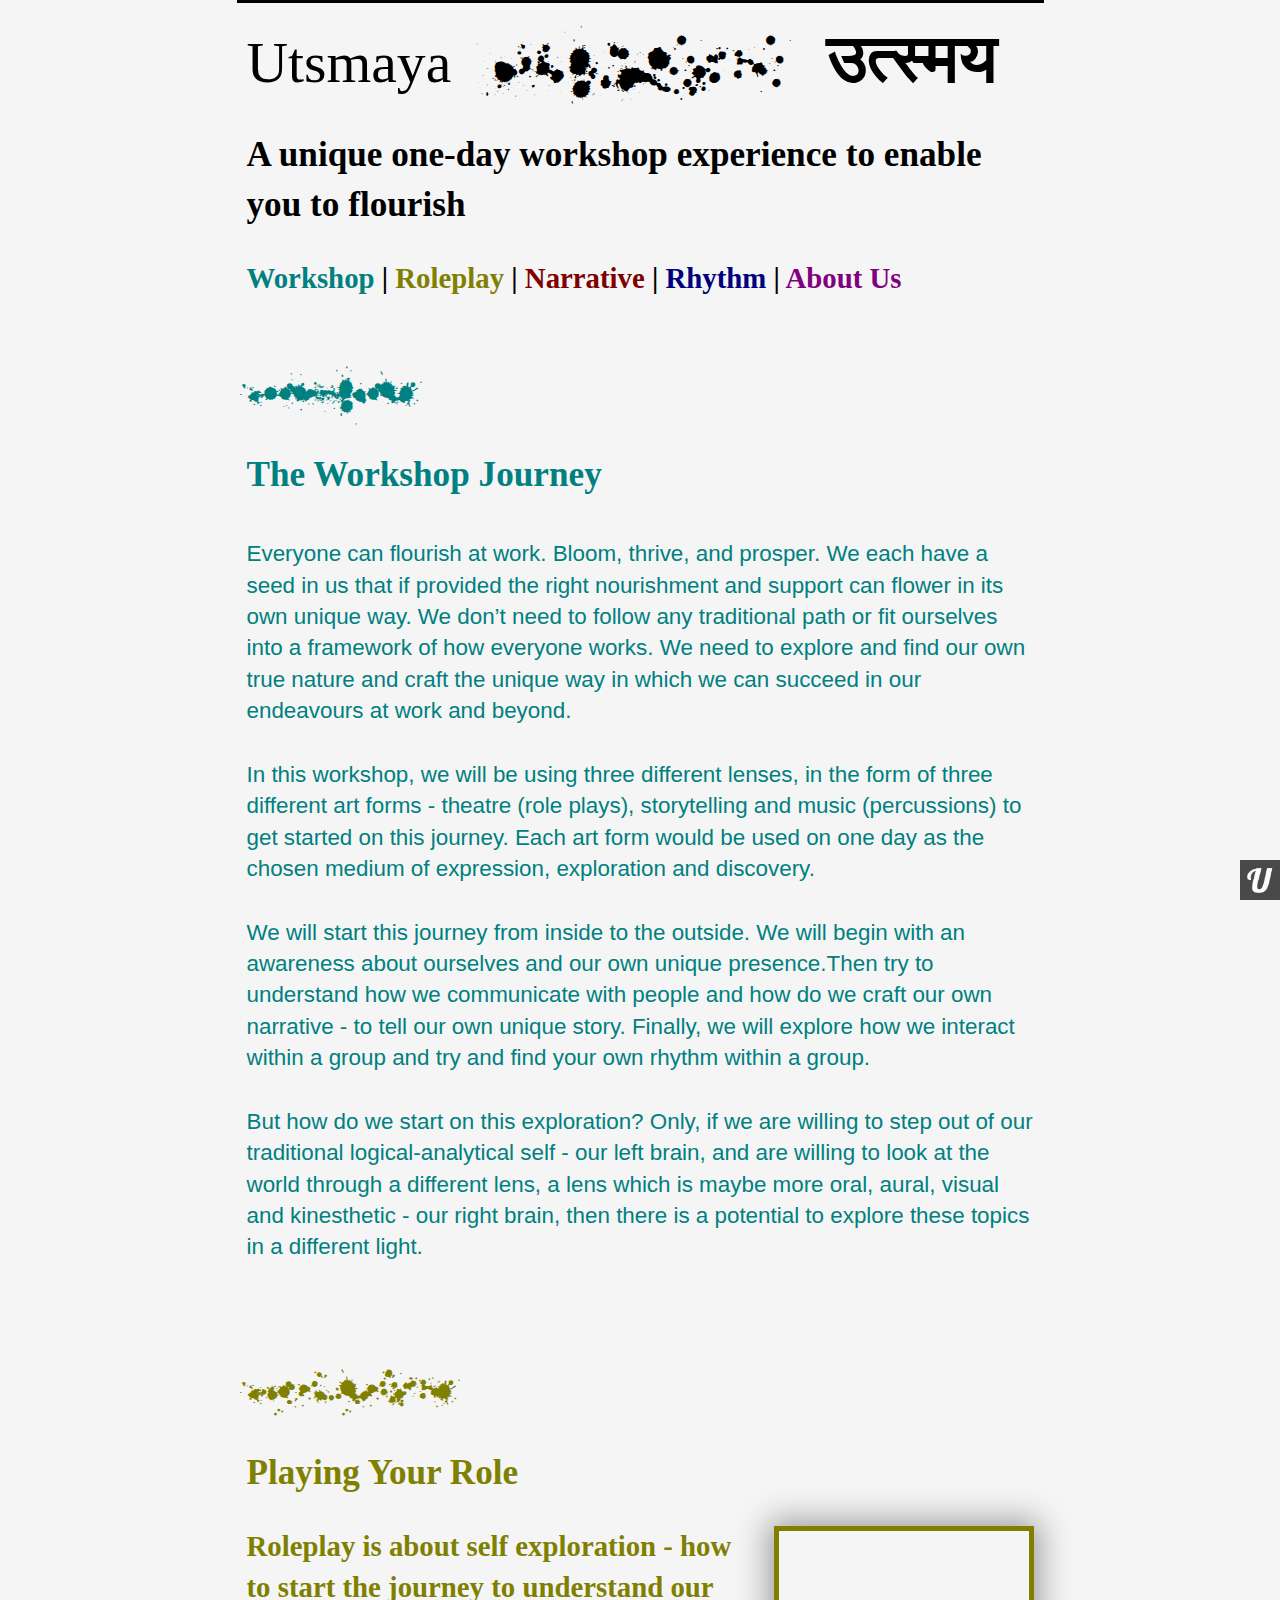
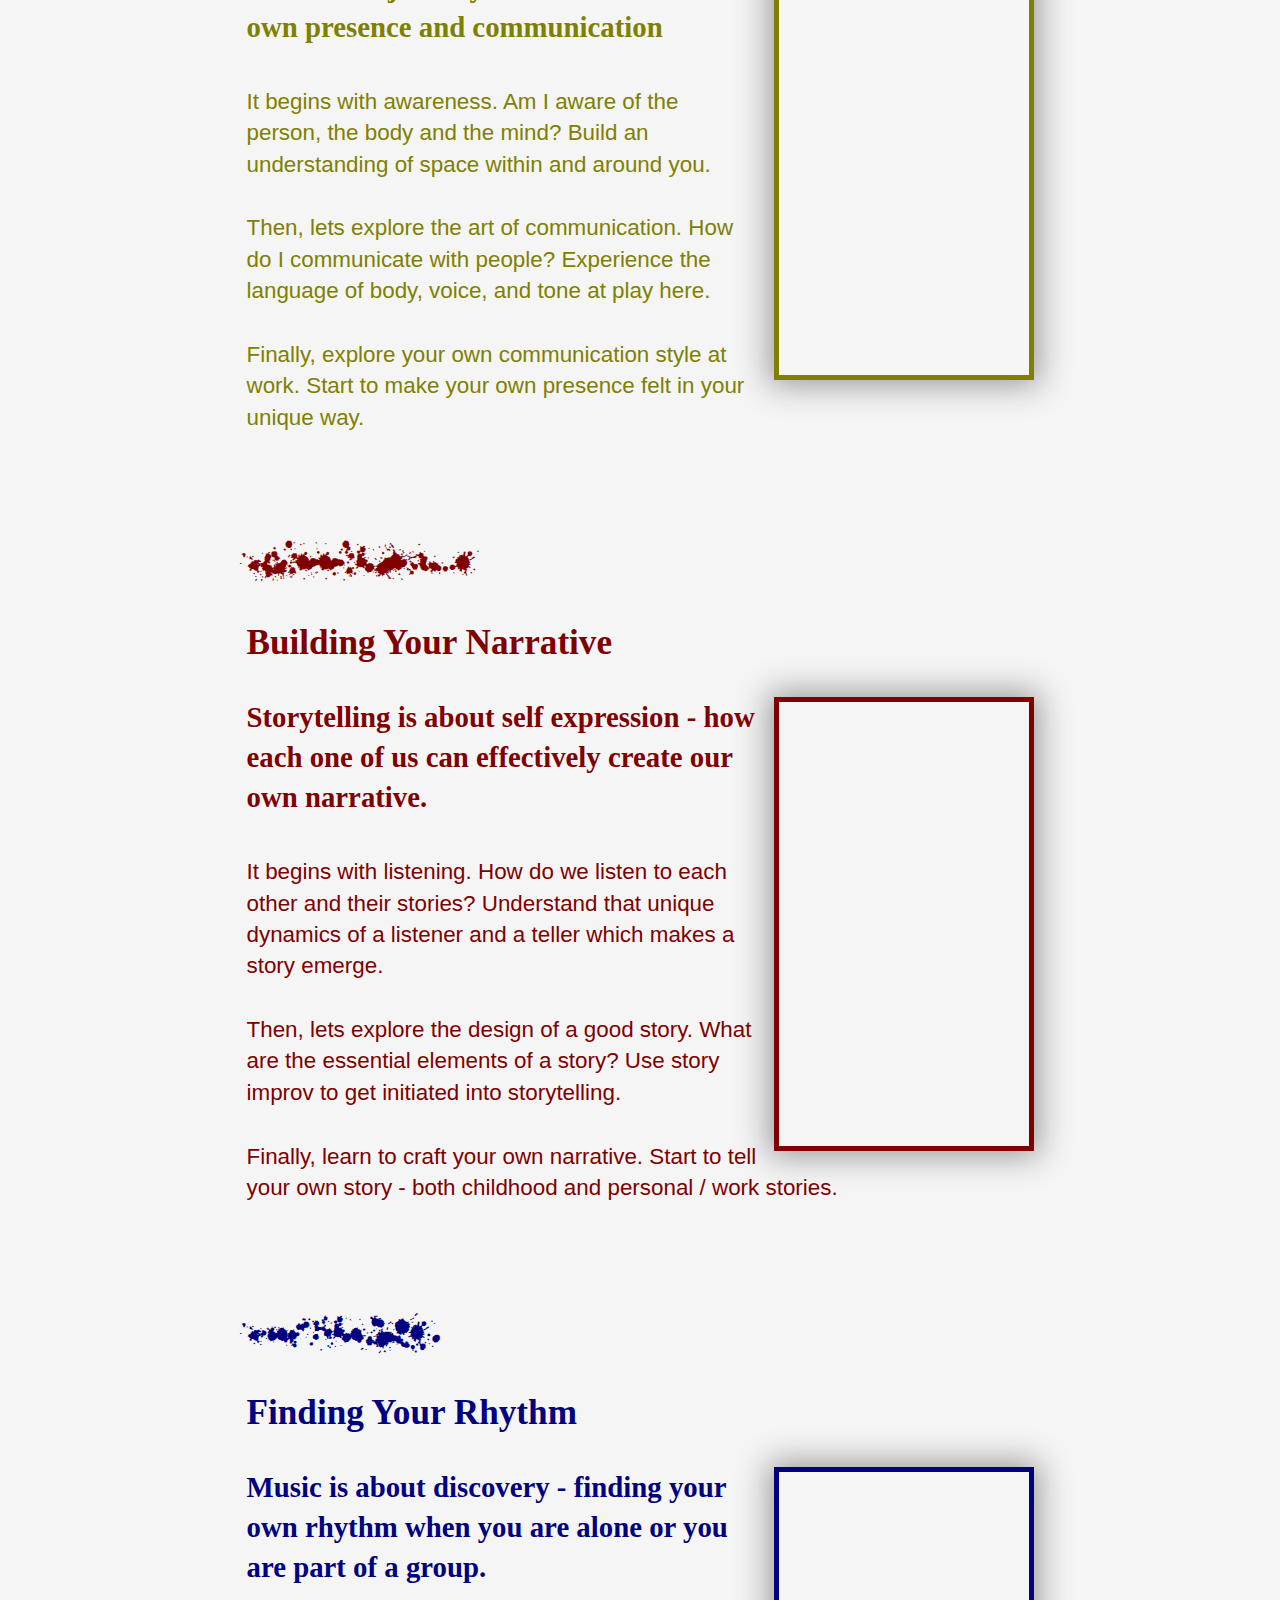
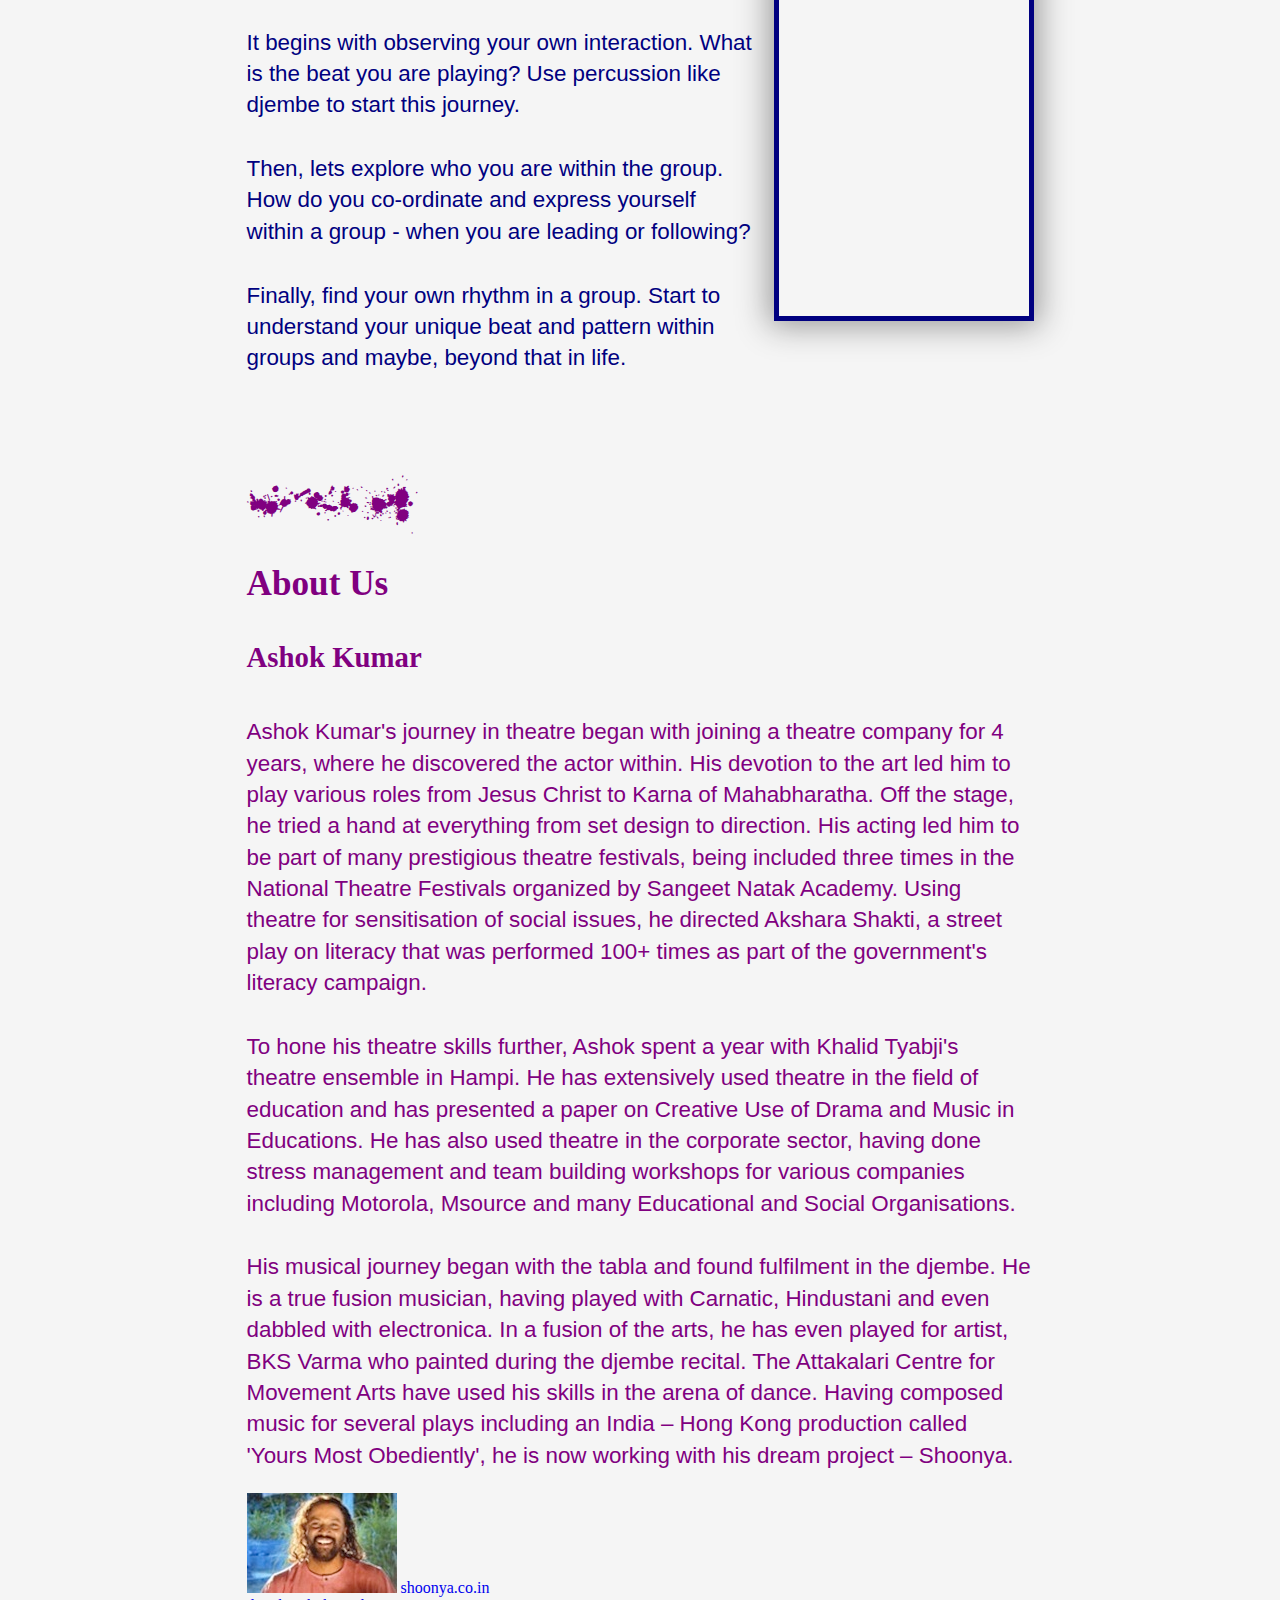
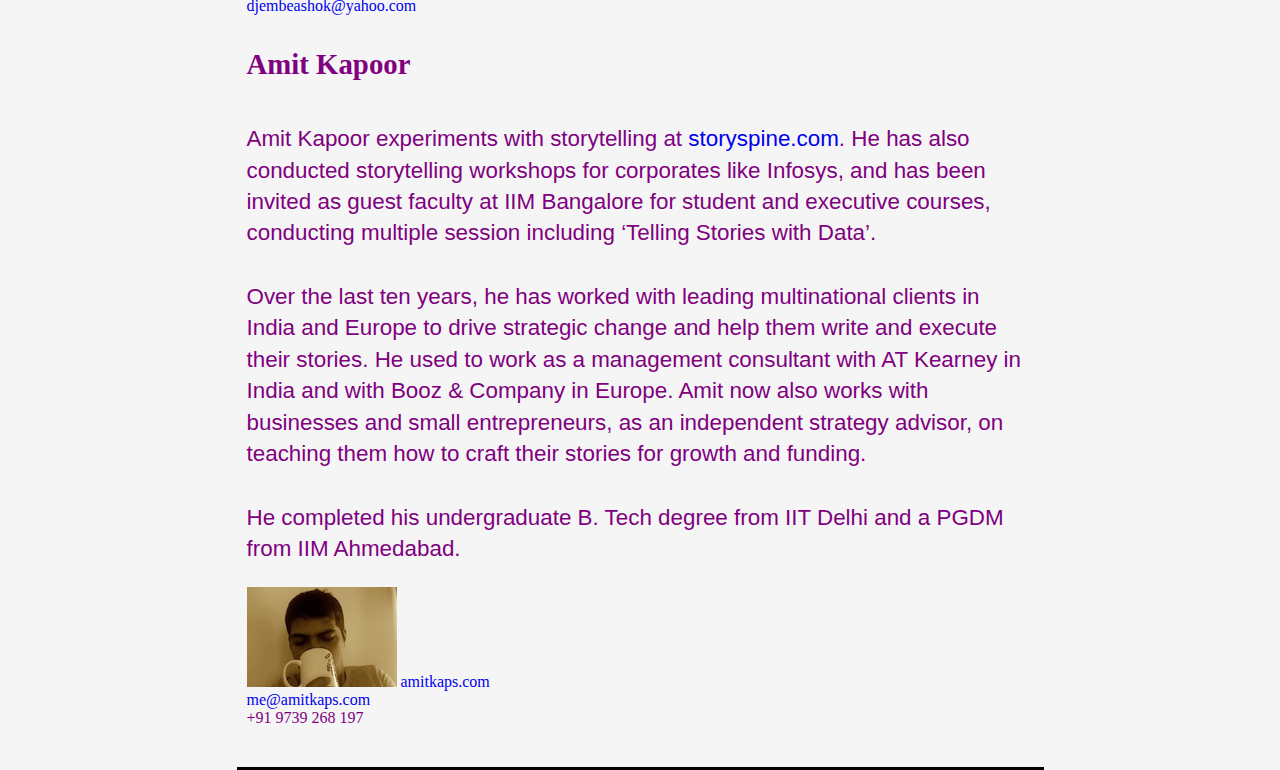
==== commit 08862759: "updated css for new and favicon" ====
--- a/new.html
+++ b/new.html
@@ -4,7 +4,7 @@
 <head>
   <meta charset="utf-8">
   <meta name="viewport" content="width=device-width, initial-scale=1.0">
-  <meta name="description" content="Utsmaya - Finding Yourself through Role Plays, Music and Stories">
+  <meta name="description" content="Utsmaya - Finding Yourself through Roleplays, Storytelling and Music - Djembe">
   <meta name="author" content="Amit Kapoor">
 
 	<title>Utsmaya</title>
@@ -16,7 +16,7 @@
 <body>
   <div class="container-fluid">
 
-    <a href="#"> <img id="logo" src="favicon.ico"> </a>
+    <a href="#"> <img id="logo" src="favicon.png"> </a>
 
     <header>
       <h1>
@@ -101,7 +101,7 @@
     </div> <!---/#rhythm -->
 
 
-    <div id="about" class="topic">
+    <div id="about" class="topic about">
       <h2><span class="design">About Us</span></h2>
       <h2>About Us</h2>
 
--- a/css/new.css
+++ b/css/new.css
@@ -43,6 +43,7 @@
   src: local('Cabin Sketch Regular'), local('CabinSketch-Regular'), 
   url(http://themes.googleusercontent.com/static/fonts/cabinsketch/v5/d9fijO34zQajqQvl3YHRCaRDOzjiPcYnFooOUGCOsRk.woff) format('woff');
 }
+
 @font-face {
   font-family: 'Cabin Sketch';
   font-style: normal;
@@ -69,15 +70,11 @@
 }
 
 .container-fluid {
-  max-width: 767px;
+  max-width: 787px;
   margin: 0 auto;
   padding: 0px 10px 0px 10px;
-  border-top: 3px solid green;
-  border-bottom: 3px solid green;
-}
-
-header {
-  border-bottom: 3px teal green;
+  border-top: 3px solid black;
+  border-bottom: 3px solid black;
 }
 
 divider{
@@ -87,15 +84,14 @@
 .brand-english {
   font-family: Lobster, Georgia, Times, serif;
   font-weight: normal;
-  font-size: 1.6em;
-  color: green;
+  font-size: 1.8em;
   line-height: 1em;
 }
 
 .brand-hindi { 
   font-weight: bold;
   font-size: 1.2em;
-  color: green;
+  line-height: 1em;
 }
 
 a {
@@ -124,10 +120,11 @@
 
 
 
-.workshop   {color: gray;   } /* #808080 */
+.workshop   {color: teal;   } /* #008080 */
 .roleplay   {color: olive;  } /* #808000 */
 .narrative  {color: maroon; } /* #800000 */
 .rhythm     {color: navy;   } /* #000080 */
+.about      {color: purple; } /* #800080 */
 
 .topic {
   padding-top: 10px;
@@ -138,7 +135,7 @@
 
 .topic-video {
   float: right;
-  /*padding-left: 15px;*/
+  padding-left: 15px;
 }
 
 .topic-details {
@@ -151,22 +148,23 @@
 
 h2{
   font-family: Cabin Sketch, Georgia, Times, serif;
-  font-size: 2em;
+  font-size: 2.2em;
   font-weight: 700;
   line-height: 1.4em;
 }
 
 h3 {
   font-family: Cabin Sketch, Georgia, Times, serif;
-  font-size: 1.6em;
+  font-size: 1.8em;
   font-weight: 700;
   line-height: 1.4em;
 }
 
 p {
   padding-top: 10px;
-  font-size: 1.3em;
-  line-height: 1.6em;
-  font-family: Cabin, Helvetica, Arial, sans-serif; 
+  font-size: 1.4em;
+  line-height: 1.4em;
+  font-family: Cabin Sketch, Helvetica, Arial, sans-serif; 
+  font-weight: 400;
 }
 
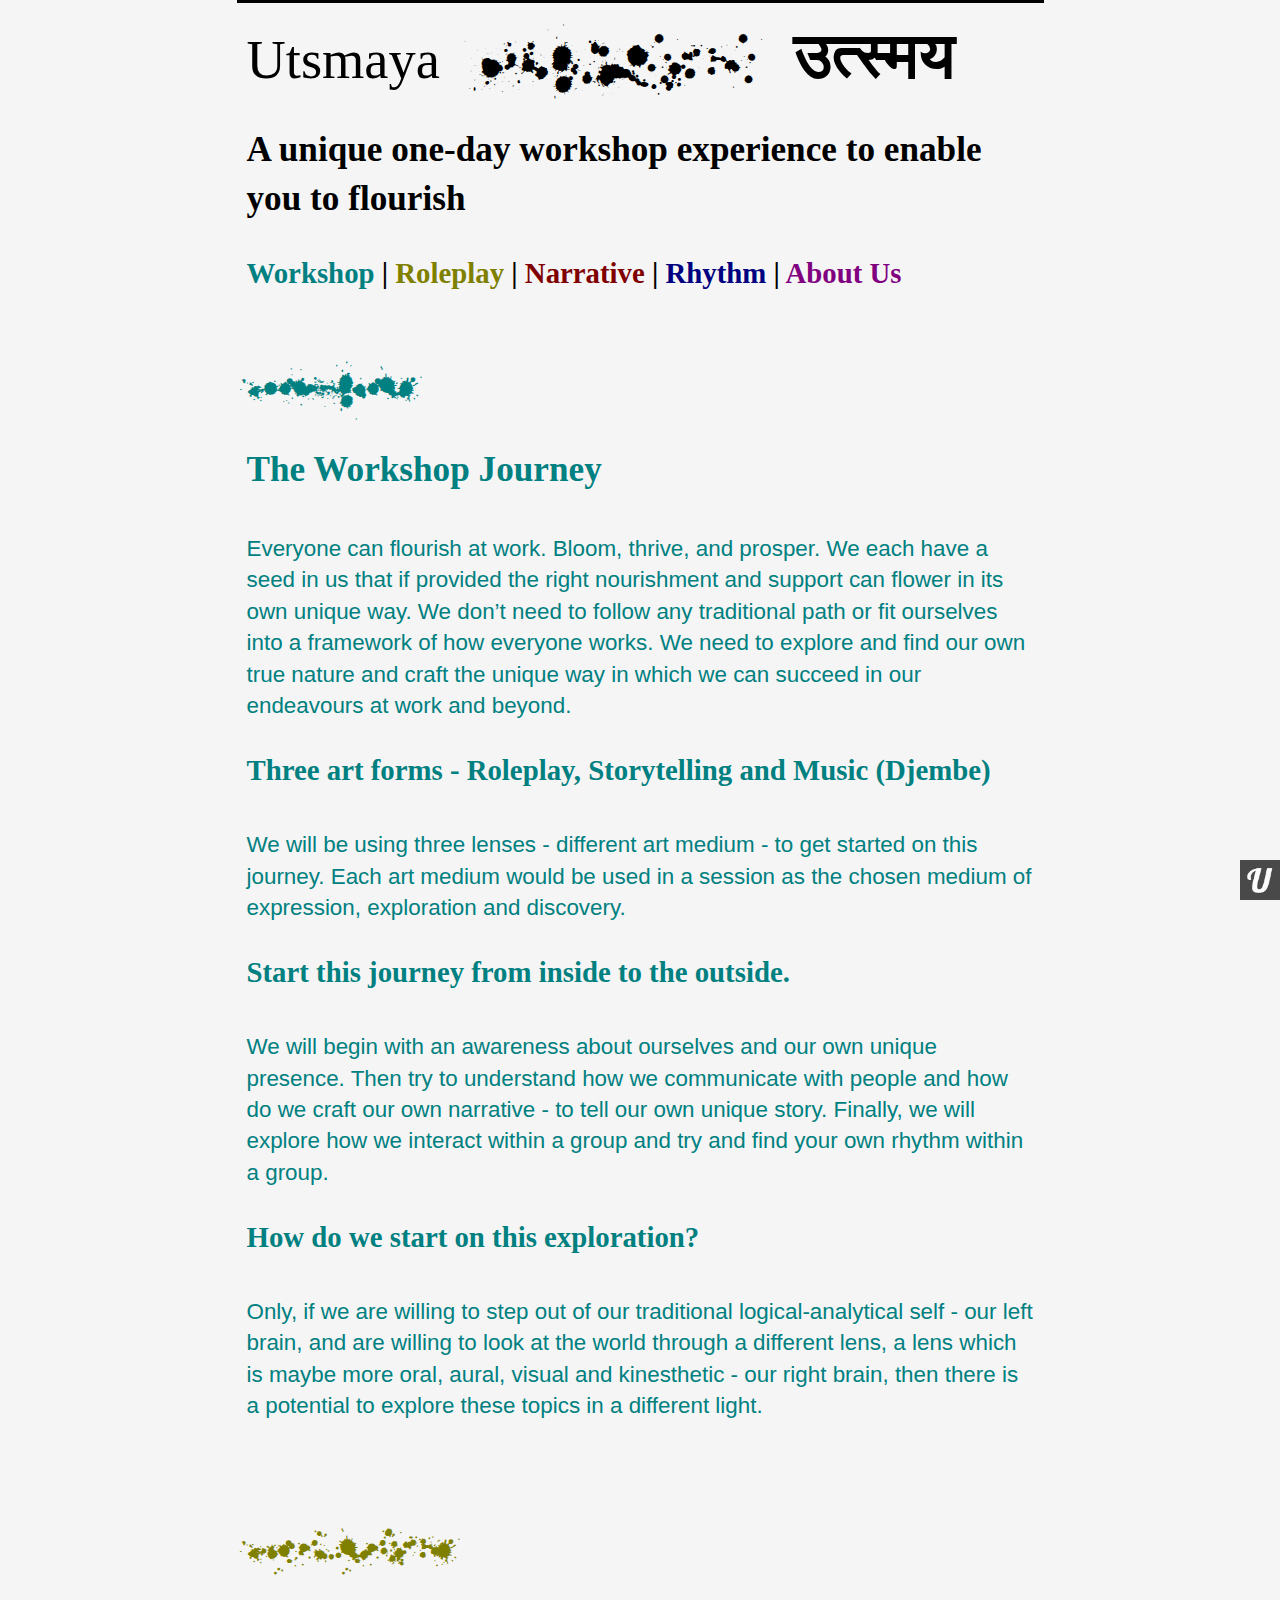
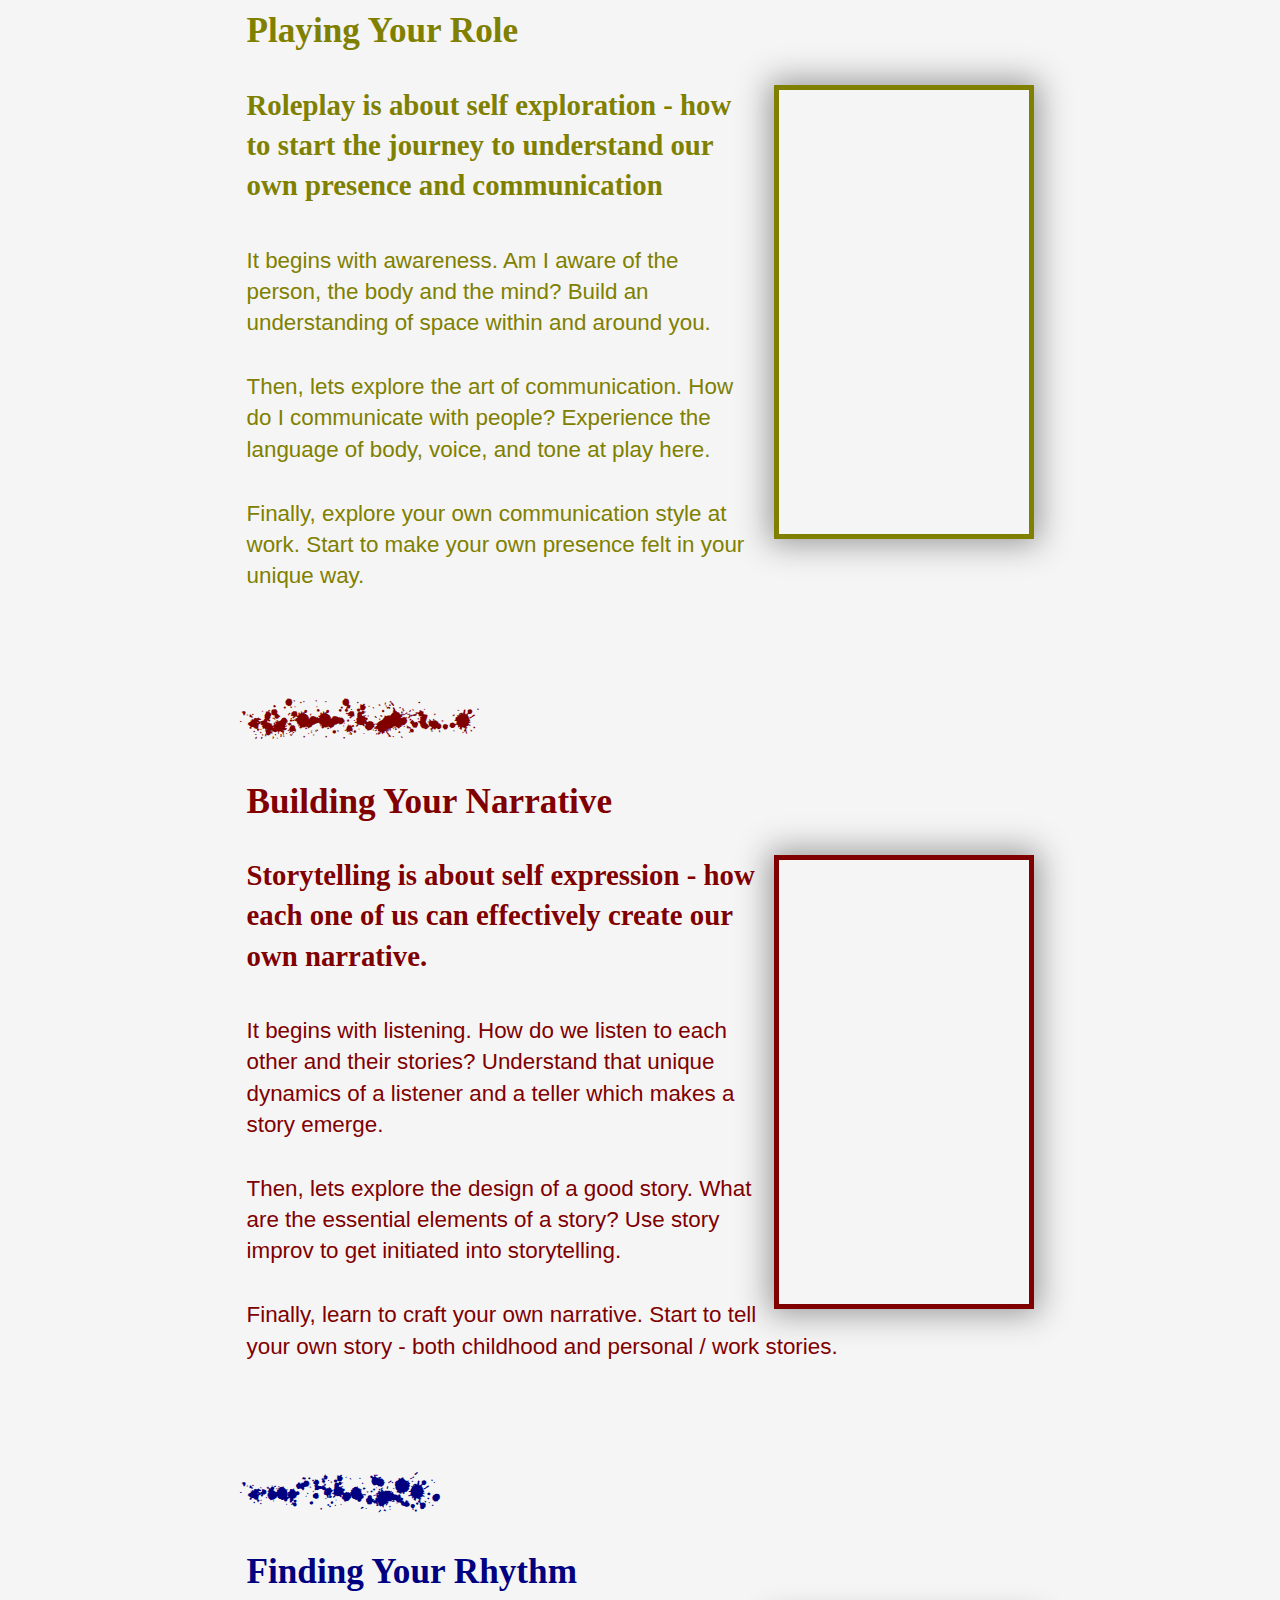
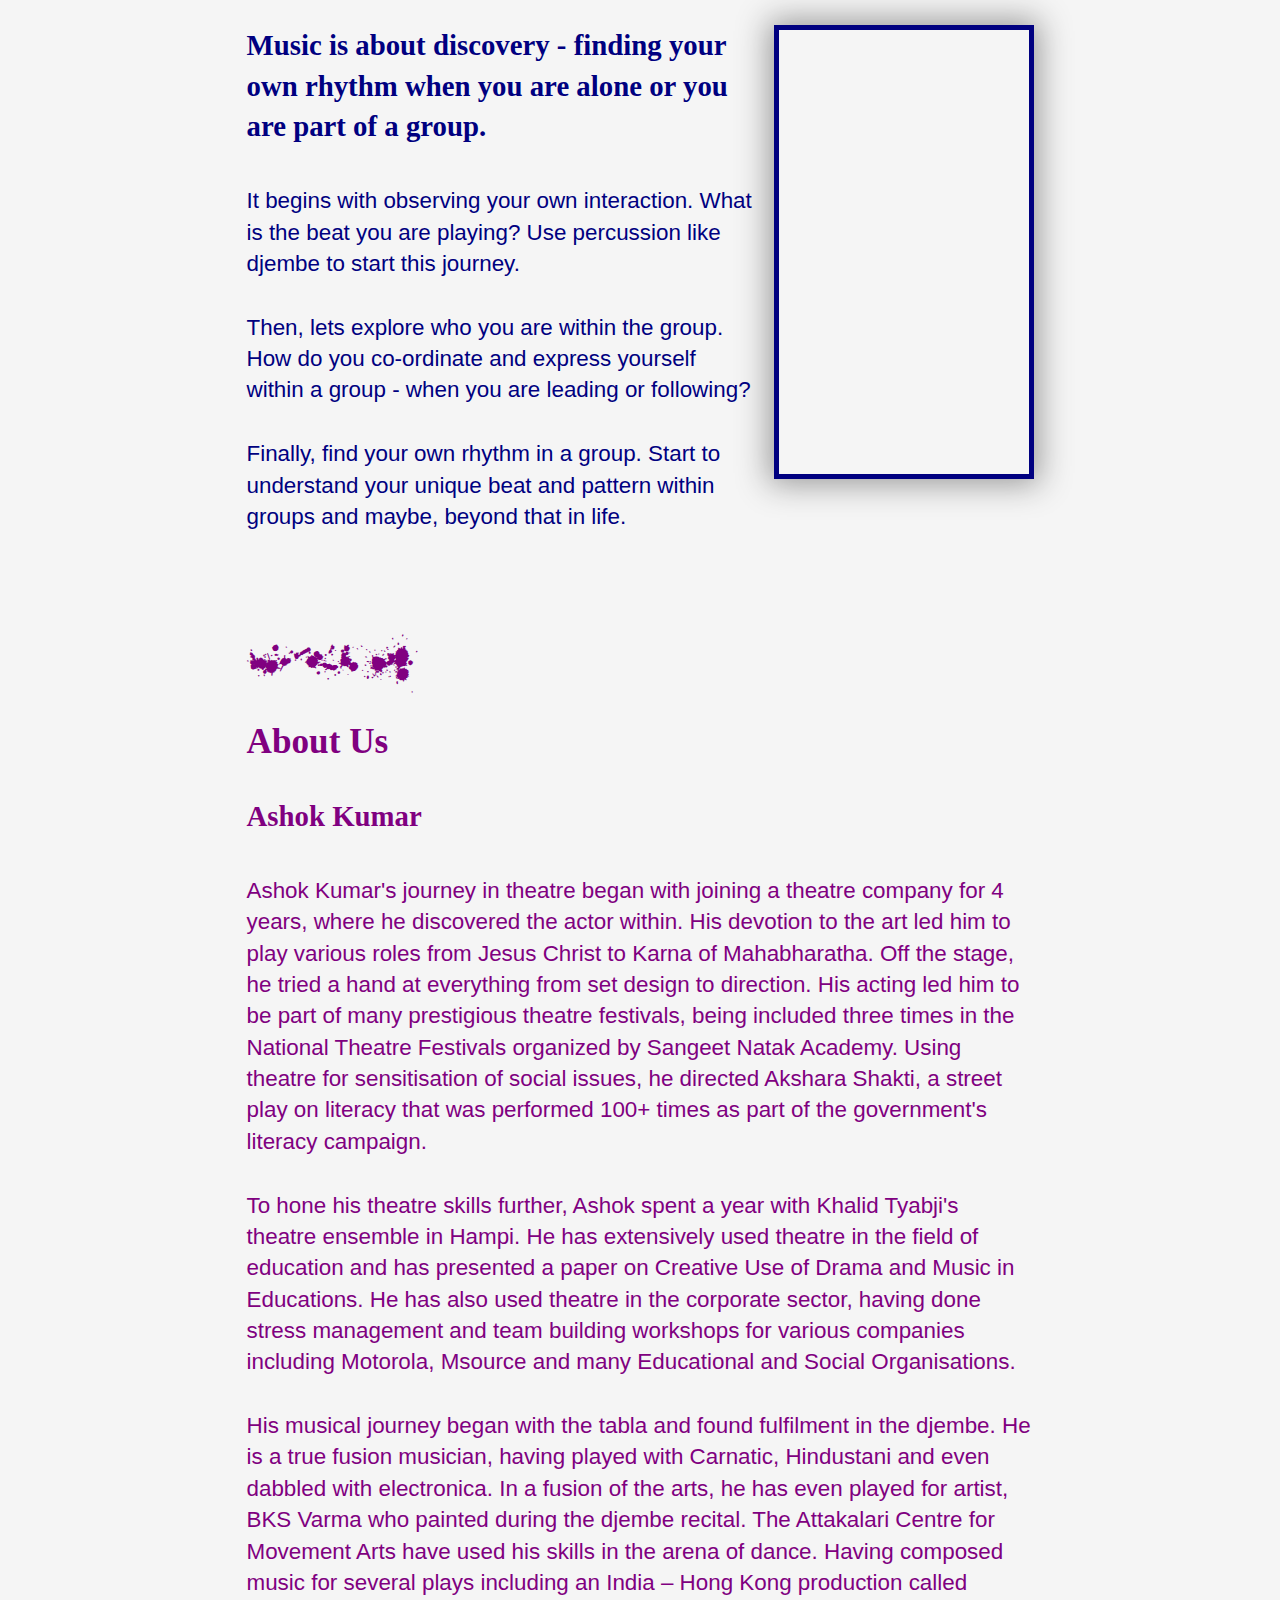
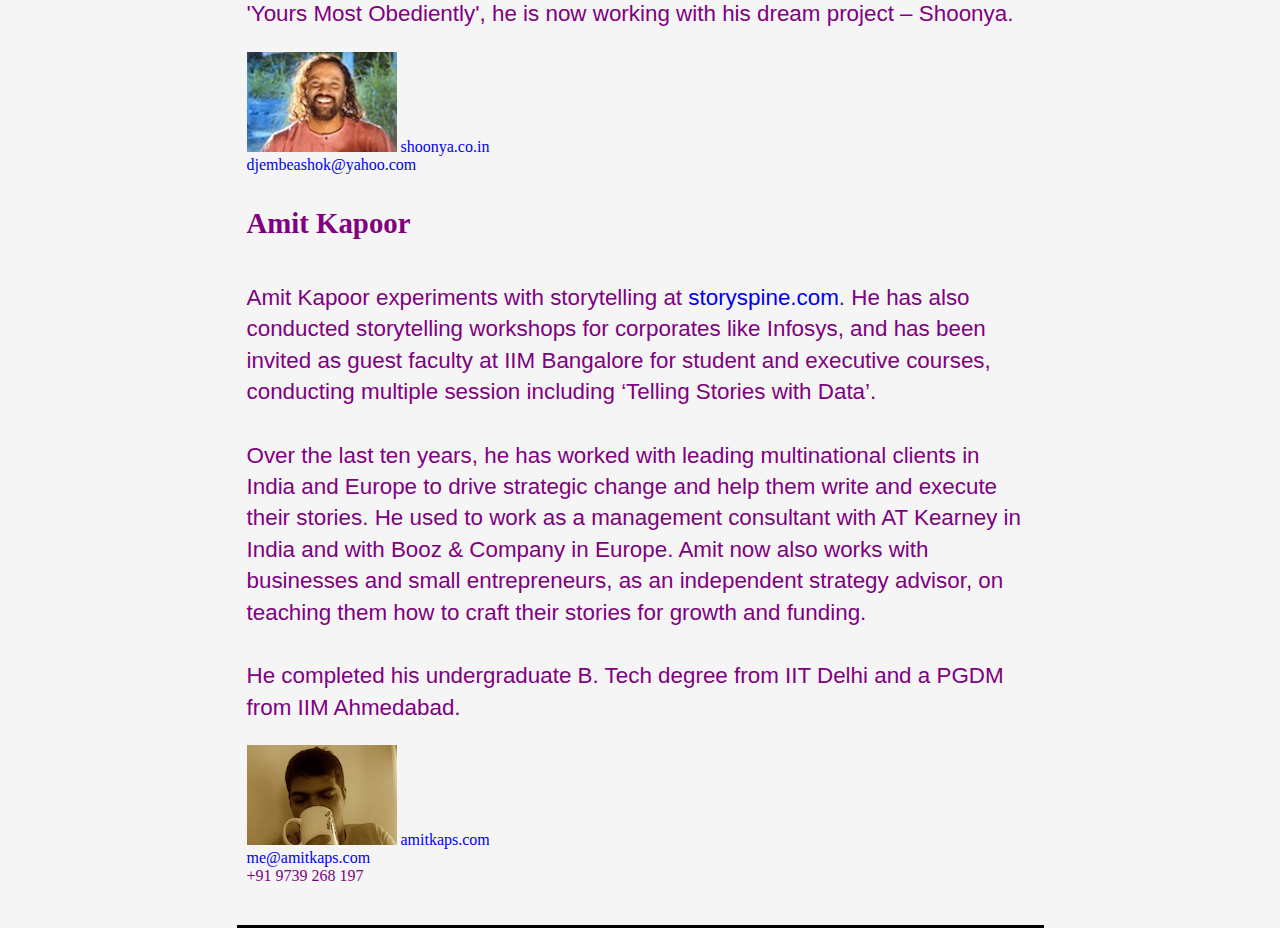
==== commit 20e45520: "changed workshop text" ====
--- a/new.html
+++ b/new.html
@@ -42,11 +42,15 @@
           <h2>The Workshop Journey</h2>
           <p> Everyone can flourish at work. Bloom, thrive, and prosper. We each have a seed in us that if provided the right nourishment and support can flower in its own unique way. We don’t need to follow any traditional path or fit ourselves into a framework of how everyone works. We need to explore and find our own true nature and craft the unique way in which we can succeed in our endeavours at work and beyond.</p>
 
-          <p> In this workshop, we will be using three different lenses, in the form of three different art forms - theatre (role plays), storytelling and music (percussions) to get started on this journey. Each art form would be used on one day as the chosen medium of expression, exploration and discovery.</p>
+          <h3> Three art forms - Roleplay, Storytelling and Music (Djembe) </h3>
+          <p> We will be using three lenses - different art medium - to get started on this journey. Each art medium would be used in a session as the chosen medium of expression, exploration and discovery.</p>
 
-          <p> We will start this journey from inside to the outside. We will begin with an awareness about ourselves and our own unique presence.Then try to understand how we communicate with people and how do we craft our own narrative - to tell our own unique story. Finally, we will explore how we interact within a group and try and find your own rhythm within a group.</p>
+          <h3> Start this journey from inside to the outside. </h3>
+
+          <p> We will begin with an awareness about ourselves and our own unique presence. Then try to understand how we communicate with people and how do we craft our own narrative - to tell our own unique story. Finally, we will explore how we interact within a group and try and find your own rhythm within a group.</p>
           
-          <p> But how do we start on this exploration? Only, if we are willing to step out of our traditional logical-analytical self - our left brain, and are willing to look at the world through a different lens, a lens which is maybe more oral, aural, visual and kinesthetic - our right brain, then there is a potential to explore these topics in a different light. </p>
+          <h3>How do we start on this exploration? </h3>
+          <p> Only, if we are willing to step out of our traditional logical-analytical self - our left brain, and are willing to look at the world through a different lens, a lens which is maybe more oral, aural, visual and kinesthetic - our right brain, then there is a potential to explore these topics in a different light. </p>
     </div>
 
     <div id="roleplay" class="topic roleplay">
--- a/css/new.css
+++ b/css/new.css
@@ -84,7 +84,7 @@
 .brand-english {
   font-family: Lobster, Georgia, Times, serif;
   font-weight: normal;
-  font-size: 1.8em;
+  font-size: 1.7em;
   line-height: 1em;
 }
 
